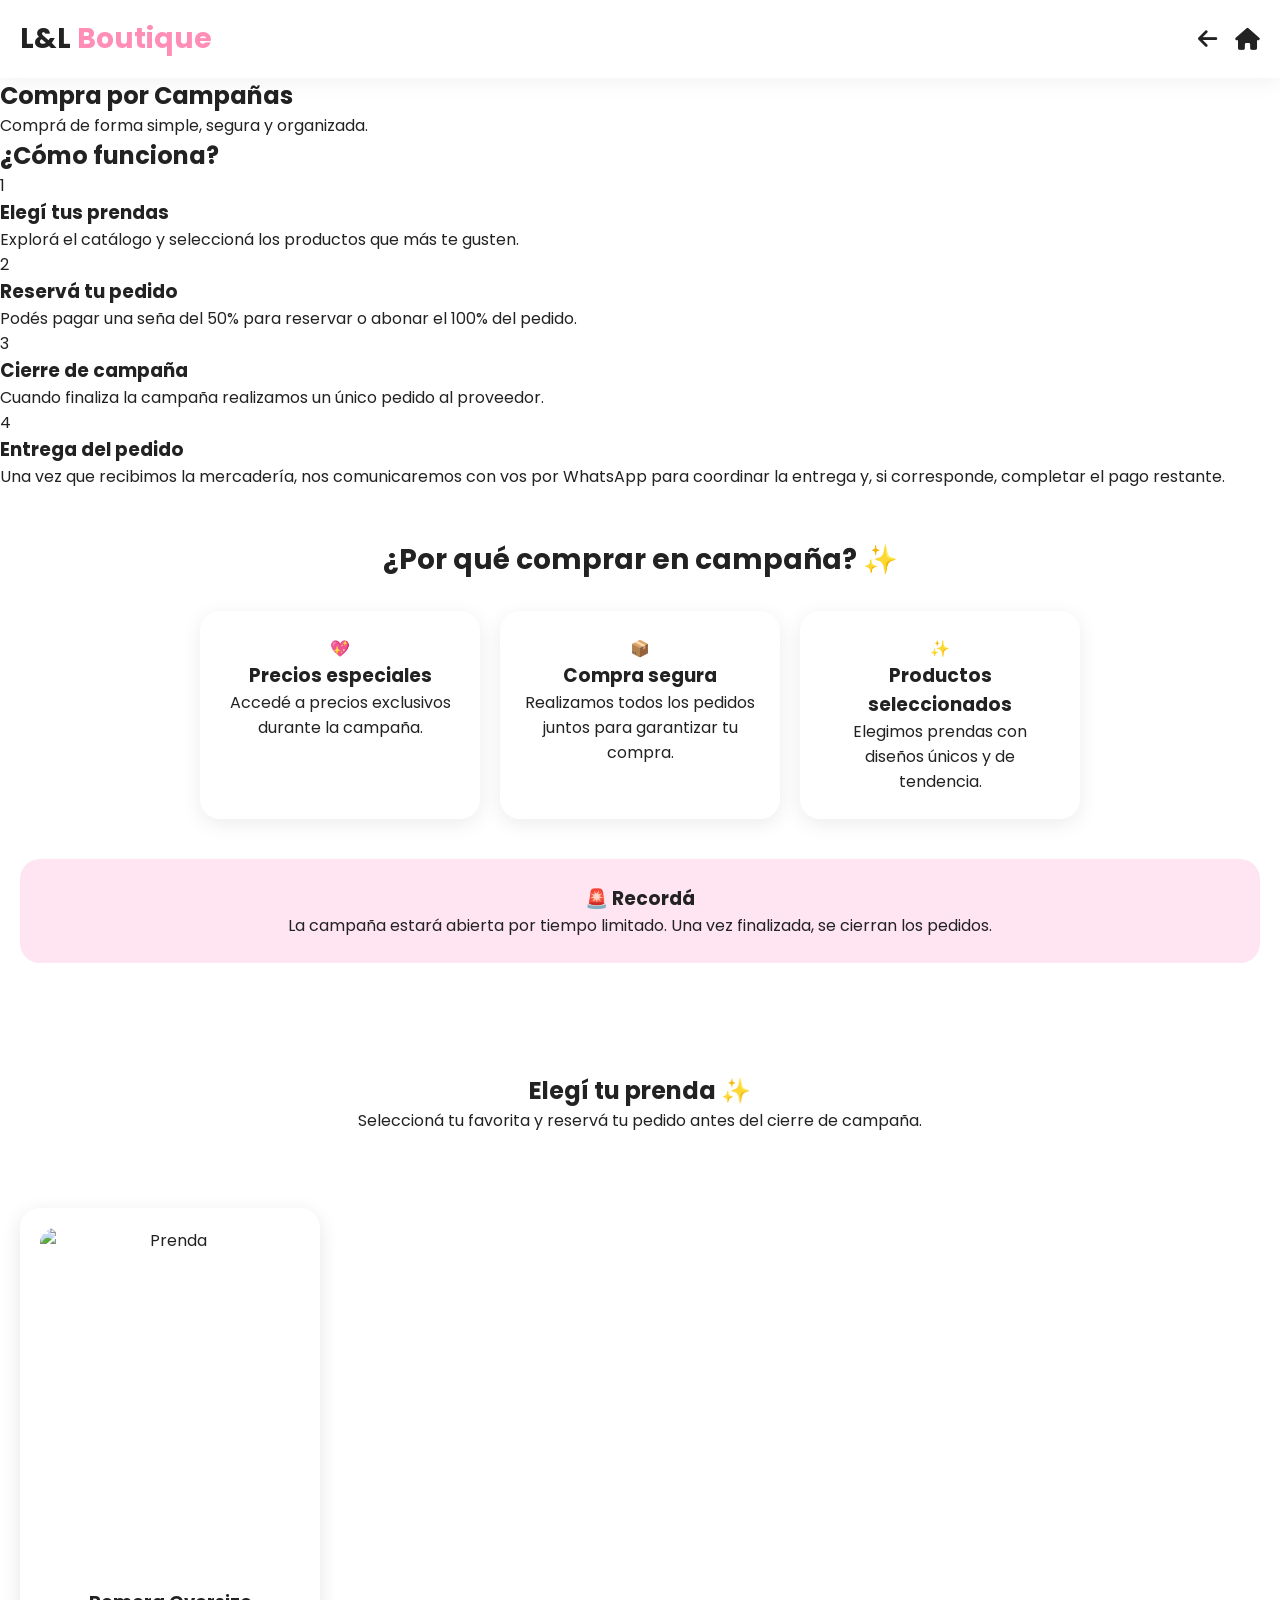
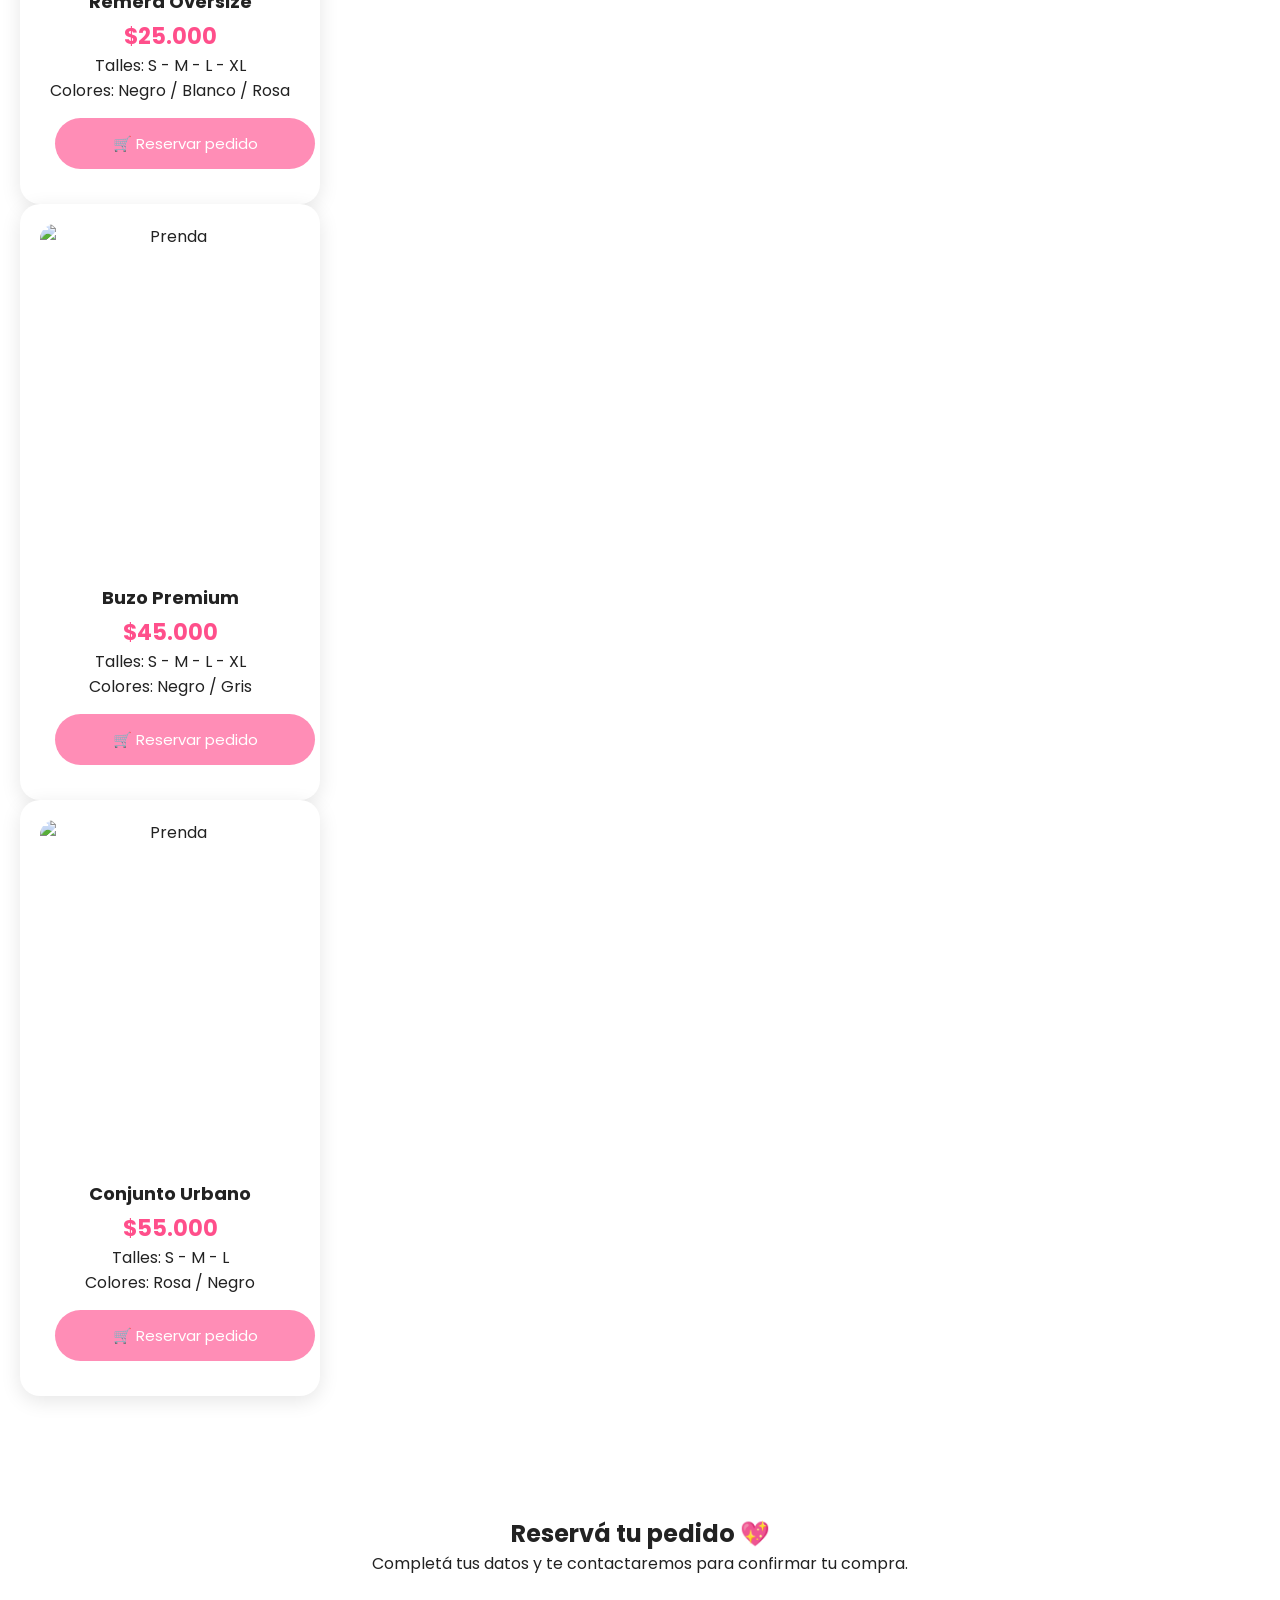
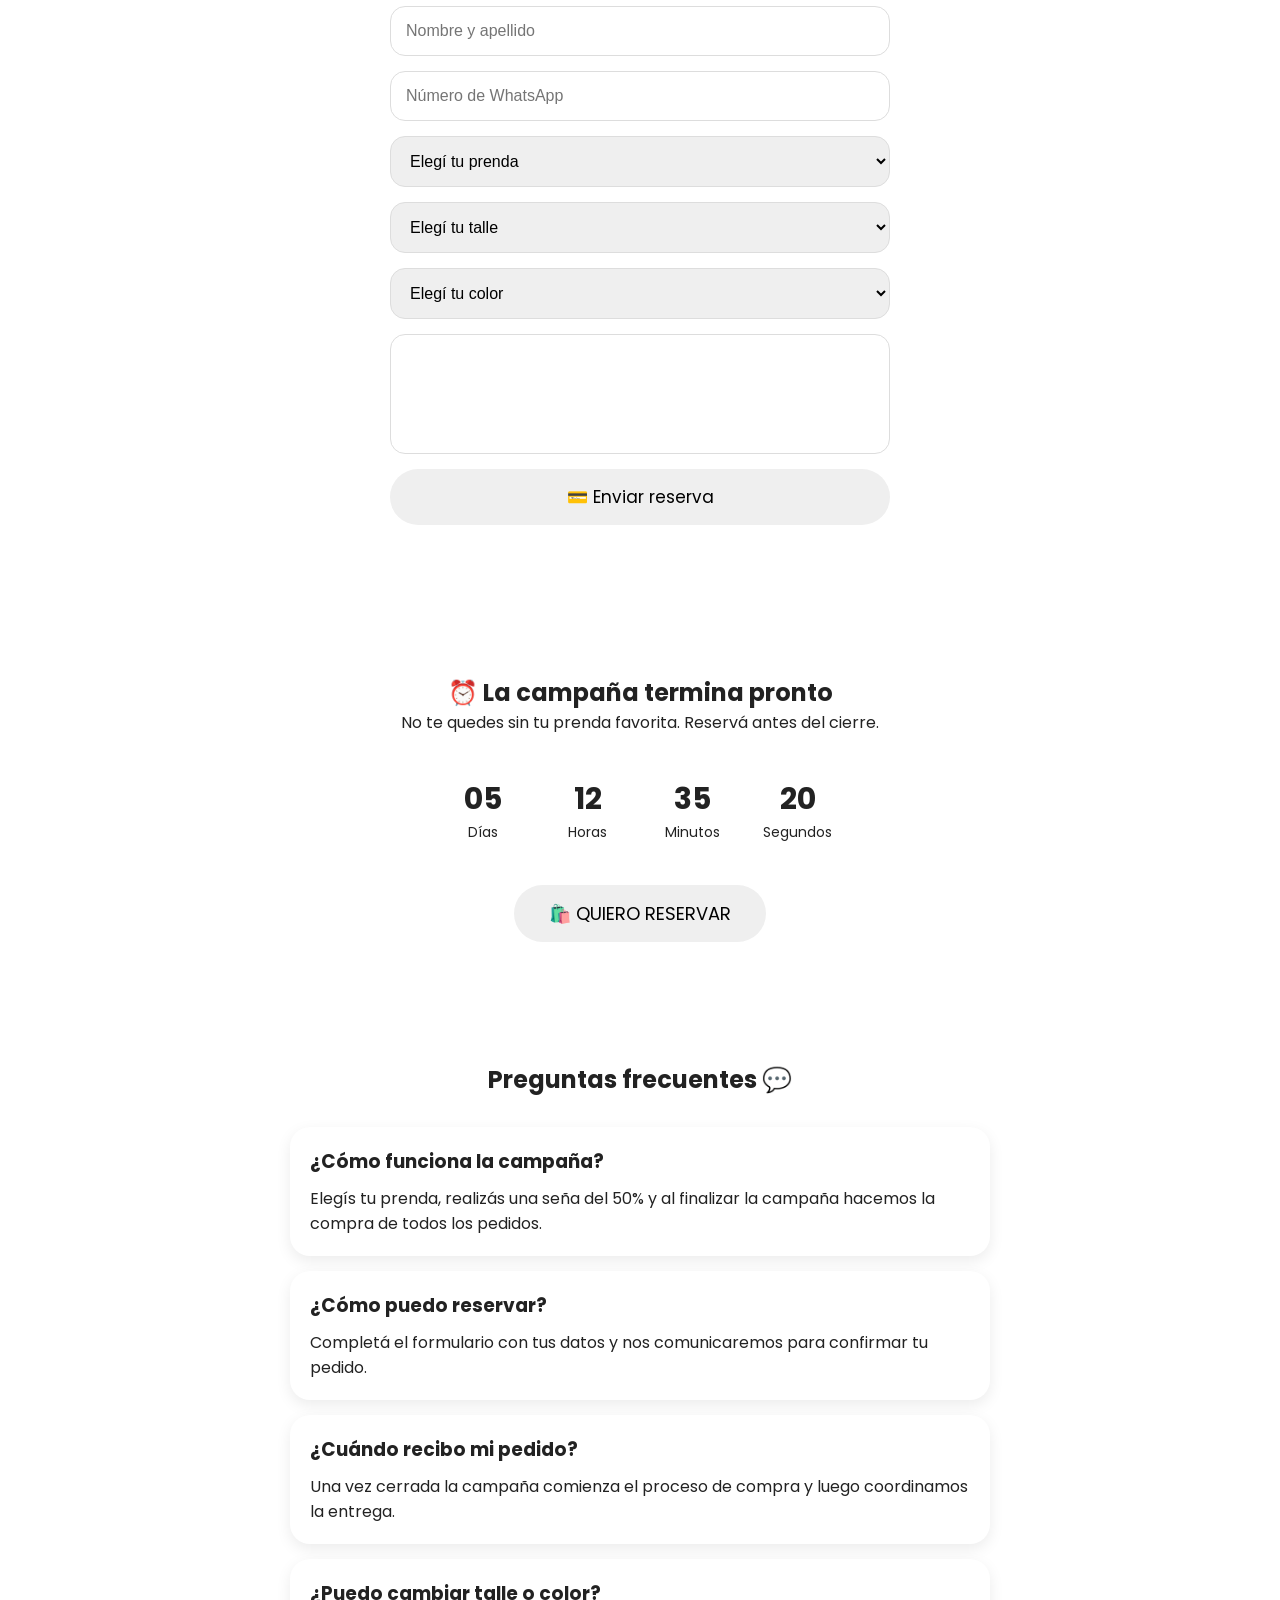
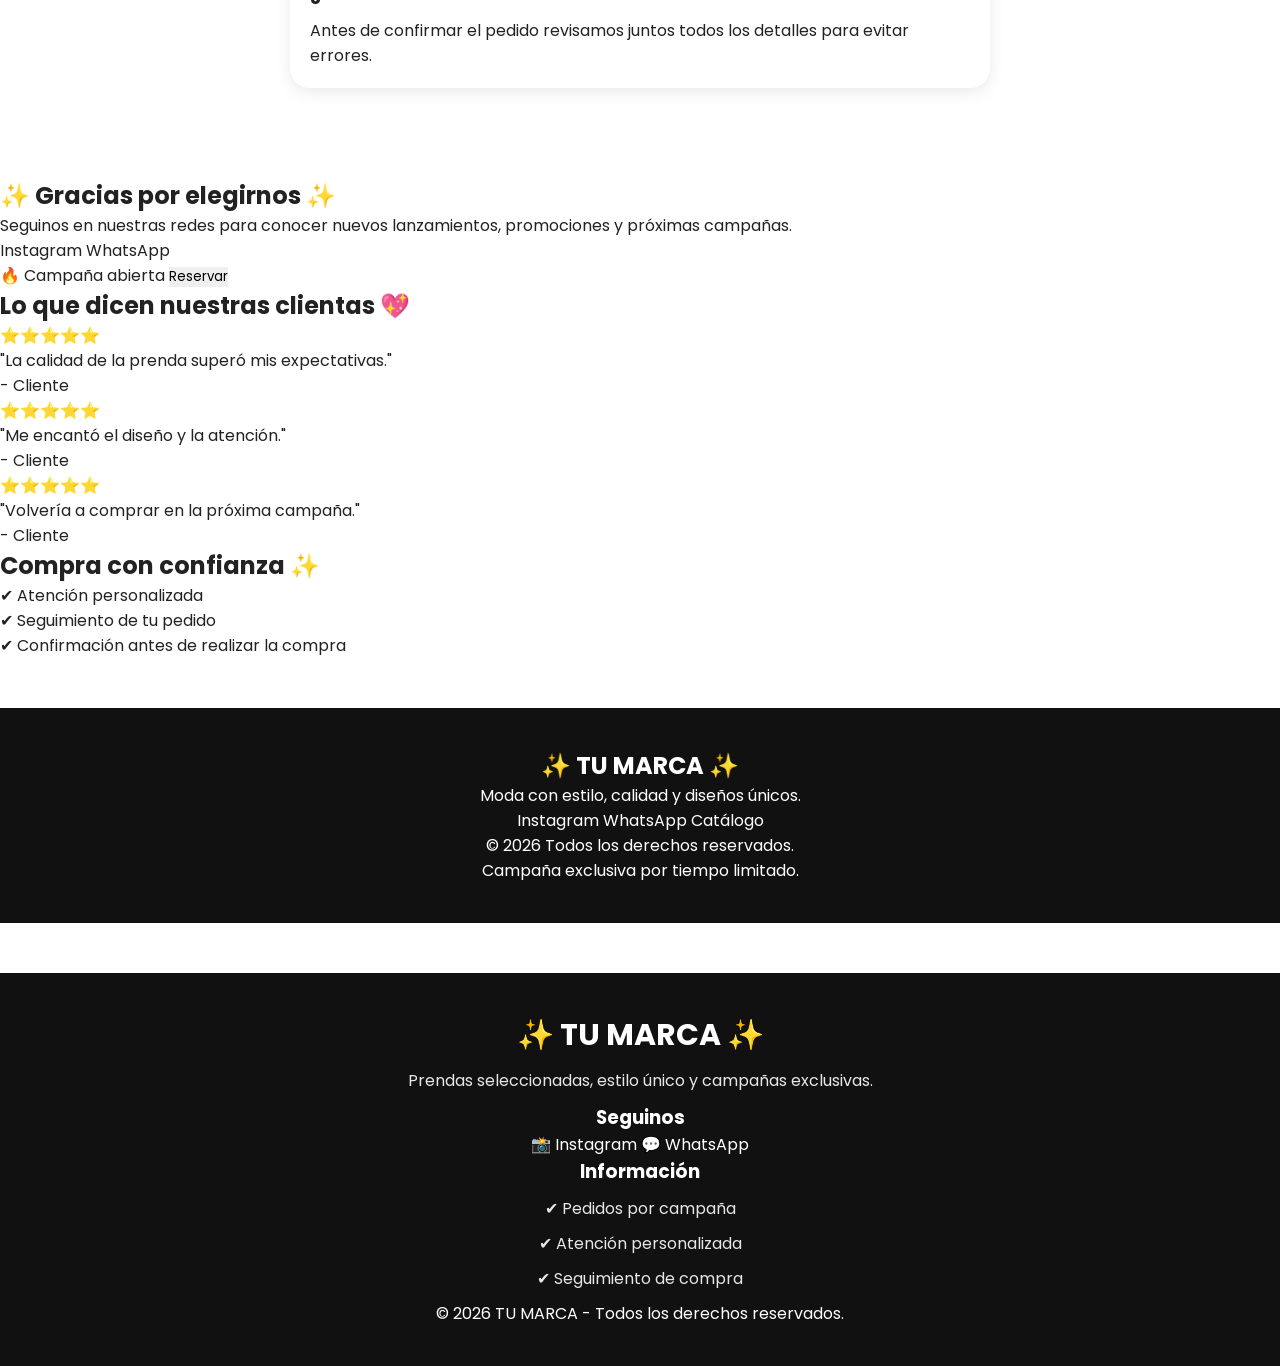
==== campania.html @ f37e606c "Update campania.html" ====
<!DOCTYPE html>
<html lang="es">

<head>

<meta charset="UTF-8">

<meta name="viewport" content="width=device-width, initial-scale=1.0">

<title>Campañas | L&L Boutique</title>

<link rel="stylesheet" href="style.css">

<link href="https://fonts.googleapis.com/css2?family=Poppins:wght@300;400;500;600;700&display=swap" rel="stylesheet">

<link rel="stylesheet" href="https://cdnjs.cloudflare.com/ajax/libs/font-awesome/6.6.0/css/all.min.css">

</head>

<body>

<header>

<div class="logo">

L&L <span>Boutique</span>

</div>

<div class="iconos">

<i class="fa-solid fa-arrow-left"></i>

<i class="fa-solid fa-house"></i>

</div>

</header>

<section class="banner-campania">

<h1>Compra por Campañas</h1>

<p>

Comprá de forma simple, segura y organizada.

</p>

</section>

<section class="pasos">

<h2>¿Cómo funciona?</h2>

  <div class="paso">

    <div class="numero">1</div>

    <div class="contenido">

        <h3>Elegí tus prendas</h3>

        <p>
            Explorá el catálogo y seleccioná los productos que más te gusten.
        </p>

    </div>

</div>

<div class="paso">

    <div class="numero">2</div>

    <div class="contenido">

        <h3>Reservá tu pedido</h3>

        <p>
            Podés pagar una seña del 50% para reservar o abonar el 100% del pedido.
        </p>

    </div>

</div>

<div class="paso">

    <div class="numero">3</div>

    <div class="contenido">

        <h3>Cierre de campaña</h3>

        <p>
            Cuando finaliza la campaña realizamos un único pedido al proveedor.
        </p>

    </div>

</div>

<div class="paso">

    <div class="numero">4</div>

    <div class="contenido">

        <h3>Entrega del pedido</h3>

        <p>
            Una vez que recibimos la mercadería, nos comunicaremos con vos por WhatsApp para coordinar la entrega y, si corresponde, completar el pago restante.
        </p>

    </div>

</div>
  
</section>
  
  <section class="beneficios">

    <h2>¿Por qué comprar en campaña? ✨</h2>

    <div class="beneficios-container">

        <div class="beneficio">
            <div class="beneficio-icono">💖</div>
            <h3>Precios especiales</h3>
            <p>
            Accedé a precios exclusivos durante la campaña.
            </p>
        </div>

        <div class="beneficio">
            <div class="beneficio-icono">📦</div>
            <h3>Compra segura</h3>
            <p>
            Realizamos todos los pedidos juntos para garantizar tu compra.
            </p>
        </div>

        <div class="beneficio">
            <div class="beneficio-icono">✨</div>
            <h3>Productos seleccionados</h3>
            <p>
            Elegimos prendas con diseños únicos y de tendencia.
            </p>
        </div>

    </div>


    <div class="recordatorio">

        <h3>🚨 Recordá</h3>

        <p>
        La campaña estará abierta por tiempo limitado.
        Una vez finalizada, se cierran los pedidos.
        </p>

    </div>


  </section>

  <section class="catalogo">

    <h2>Elegí tu prenda ✨</h2>

    <p class="subtitulo">
        Seleccioná tu favorita y reservá tu pedido antes del cierre de campaña.
    </p>


    <div class="productos">
      
    </div>


        <div class="producto">

            <img src="img/prenda1.jpg" alt="Prenda">

            <h3>Remera Oversize</h3>

            <p class="precio">$25.000</p>

            <p>
                Talles: S - M - L - XL
            </p>

            <p>
                Colores: Negro / Blanco / Rosa
            </p>

            <button>
                🛒 Reservar pedido
            </button>

        </div>



        <div class="producto">

            <img src="img/prenda2.jpg" alt="Prenda">

            <h3>Buzo Premium</h3>

            <p class="precio">$45.000</p>

            <p>
                Talles: S - M - L - XL
            </p>

            <p>
                Colores: Negro / Gris
            </p>

            <button>
                🛒 Reservar pedido
            </button>

        </div>



        <div class="producto">

            <img src="img/prenda3.jpg" alt="Prenda">

            <h3>Conjunto Urbano</h3>

            <p class="precio">$55.000</p>

            <p>
                Talles: S - M - L
            </p>

            <p>
                Colores: Rosa / Negro
            </p>

            <button>
                🛒 Reservar pedido
            </button>

        </div>


    </div>


  </section>

  <section class="pedido">

    <h2>Reservá tu pedido 💖</h2>

    <p>
        Completá tus datos y te contactaremos para confirmar tu compra.
    </p>


    <form class="formulario">


        <input 
        type="text" 
        placeholder="Nombre y apellido">


        <input 
        type="tel" 
        placeholder="Número de WhatsApp">


        <select>
            <option>Elegí tu prenda</option>
            <option>Remera Oversize</option>
            <option>Buzo Premium</option>
            <option>Conjunto Urbano</option>
        </select>


        <select>
            <option>Elegí tu talle</option>
            <option>S</option>
            <option>M</option>
            <option>L</option>
            <option>XL</option>
        </select>


        <select>
            <option>Elegí tu color</option>
            <option>Negro</option>
            <option>Blanco</option>
            <option>Rosa</option>
            <option>Gris</option>
        </select>


        <textarea 
        placeholder="Mensaje adicional (opcional)">
        </textarea>


        <button type="submit">
            💳 Enviar reserva
        </button>


    </form>


  </section>

  <section class="cierre-campania">

    <h2>⏰ La campaña termina pronto</h2>

    <p>
        No te quedes sin tu prenda favorita. 
        Reservá antes del cierre.
    </p>


    <div class="contador">

        <div class="tiempo">
            <span>05</span>
            <small>Días</small>
        </div>

        <div class="tiempo">
            <span>12</span>
            <small>Horas</small>
        </div>

        <div class="tiempo">
            <span>35</span>
            <small>Minutos</small>
        </div>

        <div class="tiempo">
            <span>20</span>
            <small>Segundos</small>
        </div>

    </div>


    <button class="btn-reservar">
        🛍️ QUIERO RESERVAR
    </button>


  </section>

  <section class="faq">

    <h2>Preguntas frecuentes 💬</h2>


    <div class="preguntas">


        <div class="pregunta">

            <h3>¿Cómo funciona la campaña?</h3>

            <p>
            Elegís tu prenda, realizás una seña del 50% 
            y al finalizar la campaña hacemos la compra de todos los pedidos.
            </p>

        </div>



        <div class="pregunta">

            <h3>¿Cómo puedo reservar?</h3>

            <p>
            Completá el formulario con tus datos y nos comunicaremos 
            para confirmar tu pedido.
            </p>

        </div>



        <div class="pregunta">

            <h3>¿Cuándo recibo mi pedido?</h3>

            <p>
            Una vez cerrada la campaña comienza el proceso de compra 
            y luego coordinamos la entrega.
            </p>

        </div>



        <div class="pregunta">

            <h3>¿Puedo cambiar talle o color?</h3>

            <p>
            Antes de confirmar el pedido revisamos juntos todos los detalles 
            para evitar errores.
            </p>

        </div>


    </div>


  </section>

  <section class="confianza">

    <h2>✨ Gracias por elegirnos ✨</h2>

    <p>
    Seguinos en nuestras redes para conocer nuevos lanzamientos,
    promociones y próximas campañas.
    </p>


    <div class="redes">

        <a href="#">
            Instagram
        </a>

        <a href="#">
            WhatsApp
        </a>

    </div>


  </section>

  <div class="barra-campania">

    <span>
    🔥 Campaña abierta
    </span>

    <button>
    Reservar
    </button>

  </div>
  <section class="opiniones">

    <h2>Lo que dicen nuestras clientas 💖</h2>

    <div class="opiniones-container">

        <div class="opinion">
            ⭐⭐⭐⭐⭐
            <p>
            "La calidad de la prenda superó mis expectativas."
            </p>
            <span>- Cliente</span>
        </div>


        <div class="opinion">
            ⭐⭐⭐⭐⭐
            <p>
            "Me encantó el diseño y la atención."
            </p>
            <span>- Cliente</span>
        </div>


        <div class="opinion">
            ⭐⭐⭐⭐⭐
            <p>
            "Volvería a comprar en la próxima campaña."
            </p>
            <span>- Cliente</span>
        </div>

    </div>

  </section>
  <section class="garantia">

    <h2>Compra con confianza ✨</h2>

    <p>
    ✔ Atención personalizada<br>
    ✔ Seguimiento de tu pedido<br>
    ✔ Confirmación antes de realizar la compra
    </p>

  </section>

  <footer class="footer">

    <div class="footer-logo">

        <h2>✨ TU MARCA ✨</h2>

        <p>
        Moda con estilo, calidad y diseños únicos.
        </p>

    </div>


    <div class="footer-links">

        <a href="#">
            Instagram
        </a>

        <a href="#">
            WhatsApp
        </a>

        <a href="#">
            Catálogo
        </a>

    </div>


    <div class="footer-info">

        <p>
        © 2026 Todos los derechos reservados.
        </p>

        <p>
        Campaña exclusiva por tiempo limitado.
        </p>

    </div>


  </footer>

  <footer class="footer">

    <div class="footer-contenido">

        <div class="footer-marca">

            <h2>✨ TU MARCA ✨</h2>

            <p>
            Prendas seleccionadas, estilo único y campañas exclusivas.
            </p>

        </div>


        <div class="footer-menu">

            <h3>Seguinos</h3>

            <a href="#">
                📸 Instagram
            </a>

            <a href="#">
                💬 WhatsApp
            </a>

        </div>


        <div class="footer-ayuda">

            <h3>Información</h3>

            <p>
            ✔ Pedidos por campaña
            </p>

            <p>
            ✔ Atención personalizada
            </p>

            <p>
            ✔ Seguimiento de compra
            </p>

        </div>


    </div>


    <div class="footer-bottom">

        <p>
        © 2026 TU MARCA - Todos los derechos reservados.
        </p>

    </div>


  </footer>
  </body>

</html>
---- style.css ----
/* ===========================
   L&L Boutique
=========================== */

*{
    margin:0;
    padding:0;
    box-sizing:border-box;
}

body{

    font-family:'Poppins',sans-serif;

    background:#ffffff;

    color:#222;

}

a{

    text-decoration:none;

    color:inherit;

}

img{

    width:100%;

    display:block;

}

button{

    font-family:'Poppins',sans-serif;

    cursor:pointer;

    border:none;

}

/* ===========================
HEADER
=========================== */

header{

    position:sticky;

    top:0;

    background:#fff;

    display:flex;

    justify-content:space-between;

    align-items:center;

    padding:18px 20px;

    box-shadow:0 5px 20px rgba(0,0,0,.05);

    z-index:1000;

}

.logo{

    font-size:28px;

    font-weight:700;

}

.logo span{

    color:#ff8db6;

}

.iconos{

    display:flex;

    gap:18px;

    font-size:22px;

}

.iconos i{

    transition:.3s;

}

.iconos i:hover{

    color:#ff8db6;

}

/* ===========================
BANNER
=========================== */

.banner{

    height:420px;

    background:linear-gradient(rgba(0,0,0,.25),rgba(0,0,0,.25)),
    url("https://images.unsplash.com/photo-1483985988355-763728e1935b?w=1200") center/cover;

    display:flex;

    align-items:center;

    padding:30px;

}

.banner-texto{

    max-width:380px;

    background:rgba(255,255,255,.85);

    padding:25px;

    border-radius:20px;

}

.banner-texto h1{

    font-size:36px;

    margin-bottom:15px;

}

.banner-texto p{

    line-height:1.6;

    margin-bottom:20px;

}

.banner-texto button{

    background:#ff8db6;

    color:#fff;

    padding:14px 28px;

    border-radius:30px;

    font-size:16px;

    transition:.3s;

}

.banner-texto button:hover{

    background:#ff6fa4;

    transform:scale(1.05);

}


/* ===========================
CAMPAÑA
=========================== */

.campania{

    margin:30px 20px;

    padding:25px;

    background:#ffeaf3;

    border-radius:20px;

    text-align:center;

}

.campania h2{

    margin-bottom:15px;

}

.campania p{

    margin:8px 0;

    font-size:16px;

}

/* ===========================
CATEGORÍAS
=========================== */

.categorias{

    padding:20px;

}

.categorias h2{

    margin-bottom:20px;

    font-size:28px;

}

.grid-categorias{

    display:grid;

    grid-template-columns:repeat(2,1fr);

    gap:15px;

}

.categoria{

    background:#fff;

    border:2px solid #ffd6e7;

    border-radius:18px;

    padding:20px;

    text-align:center;

    font-weight:600;

    transition:.3s;

}

.categoria:hover{

    background:#ff8db6;

    color:#fff;

    transform:translateY(-5px);

}

/* ===========================
PRODUCTOS
=========================== */

.productos{

    padding:20px;

}

.productos h2{

    margin-bottom:20px;

    font-size:28px;

}

.grid-productos{

    display:grid;

    grid-template-columns:repeat(2,1fr);

    gap:20px;

}

.producto{

    background:#fff;

    border-radius:20px;

    overflow:hidden;

    box-shadow:0 8px 20px rgba(0,0,0,.08);

    transition:.3s;

}

.producto:hover{

    transform:translateY(-8px);

}

.producto img{

    aspect-ratio:3/4;

    object-fit:cover;

}

.producto h3{

    padding:15px 15px 5px;

    font-size:18px;

}

.precio{

    padding:0 15px;

    color:#ff4f8b;

    font-size:20px;

    font-weight:700;

}

.producto button{

    margin:15px;

    width:calc(100% - 30px);

    background:#ff8db6;

    color:#fff;

    padding:12px;

    border-radius:12px;

    font-size:15px;

}

/* ===========================
FOOTER
=========================== */

footer{

    margin-top:50px;

    background:#111;

    color:#fff;

    padding:40px 20px;

    text-align:center;

}

.footer-contenido h2{

    font-size:30px;

    margin-bottom:10px;

}

.footer-contenido p{

    margin:10px 0;

    opacity:.9;

}

.whatsapp{

    display:inline-block;

    margin-top:20px;

    background:#25D366;

    color:#fff;

    padding:14px 24px;

    border-radius:30px;

    font-weight:600;

    transition:.3s;

}

.whatsapp:hover{

    transform:scale(1.05);

}

/* ===========================
RESPONSIVE
=========================== */

@media(max-width:768px){

    .banner{

        height:320px;

        padding:20px;

    }

    .banner-texto{

        max-width:100%;

    }

    .banner-texto h1{

        font-size:28px;

    }

    .grid-productos{

        grid-template-columns:1fr;

    }

    .grid-categorias{

        grid-template-columns:1fr 1fr;

    }

}

.beneficios {
    padding: 50px 20px;
    text-align: center;
}

.beneficios h2 {
    font-size: 28px;
    margin-bottom: 30px;
}


.beneficios-container {
    display: flex;
    justify-content: center;
    gap: 20px;
    flex-wrap: wrap;
}


.beneficio {
    width: 280px;
    padding: 25px;
    border-radius: 20px;
    background: white;
    box-shadow: 0 5px 20px rgba(0,0,0,0.08);
}


.icono {
    font-size: 40px;
}


.recordatorio {
    margin-top: 40px;
    padding: 25px;
    border-radius: 20px;
    background: #ffe4f1;
       }

.catalogo {
    padding: 60px 20px;
    text-align: center;
}


.subtitulo {
    margin-bottom: 35px;
}


.productos {
    display: flex;
    justify-content: center;
    gap: 25px;
    flex-wrap: wrap;
}


.producto {
    width: 300px;
    background: white;
    border-radius: 20px;
    padding: 20px;
    box-shadow: 0 5px 20px rgba(0,0,0,0.10);
}


.producto img {
    width: 100%;
    height: 330px;
    object-fit: cover;
    border-radius: 15px;
}


.producto h3 {
    margin-top: 15px;
}


.precio {
    font-size: 22px;
    font-weight: bold;
}


.producto button {
    width: 100%;
    padding: 14px;
    border: none;
    border-radius: 30px;
    cursor: pointer;
}

.pedido {
    padding: 60px 20px;
    text-align: center;
}


.formulario {
    max-width: 500px;
    margin: 30px auto;
    display: flex;
    flex-direction: column;
    gap: 15px;
}


.formulario input,
.formulario select,
.formulario textarea {

    padding: 15px;
    border-radius: 15px;
    border: 1px solid #ddd;
    font-size: 16px;

}


.formulario textarea {
    height: 120px;
    resize: none;
}


.formulario button {

    padding: 15px;
    border-radius: 30px;
    border: none;
    font-size: 17px;
    cursor: pointer;

}

.cierre-campania {

    padding: 60px 20px;
    text-align: center;

}


.contador {

    display: flex;
    justify-content: center;
    gap: 15px;
    flex-wrap: wrap;
    margin: 30px 0;

}


.tiempo {

    width: 90px;
    height: 90px;
    border-radius: 20px;
    display: flex;
    flex-direction: column;
    justify-content: center;
    align-items: center;

}


.tiempo span {

    font-size: 30px;
    font-weight: bold;

}


.tiempo small {

    font-size: 14px;

}


.btn-reservar {

    padding: 15px 35px;
    border-radius: 30px;
    border: none;
    font-size: 18px;
    cursor: pointer;

   }

.faq {

    padding: 60px 20px;
    text-align: center;

}


.preguntas {

    max-width: 700px;
    margin: 30px auto;

}


.pregunta {

    background: white;
    padding: 20px;
    margin-bottom: 15px;
    border-radius: 20px;
    text-align: left;
    box-shadow: 0 5px 15px rgba(0,0,0,0.08);

}


.pregunta h3 {

    margin-bottom: 10px;

}

@media (max-width: 768px) {


    h1 {
        font-size: 32px;


    }

.barra-campania {

    position: fixed;
    top: 0;
    left: 0;
    width: 100%;

    display: flex;
    justify-content: space-between;
    align-items: center;

    padding: 12px 20px;

    z-index: 1000;

}


.barra-campania button {

    border: none;
    padding: 10px 20px;
    border-radius: 20px;

}

.footer {

    padding: 40px 20px;
    text-align: center;

}


.footer-logo h2 {

    margin-bottom: 10px;

}


.footer-links {

    display: flex;
    justify-content: center;
    gap: 20px;
    margin: 25px 0;
    flex-wrap: wrap;

}


.footer-links a {

    text-decoration: none;

}


.footer-info {

    font-size: 14px;

}

.footer {

    padding: 50px 20px 20px;
    text-align: center;

}


.footer-contenido {

    display: flex;
    justify-content: center;
    gap: 40px;
    flex-wrap: wrap;

}


.footer-contenido > div {

    max-width: 280px;

}


.footer-menu a {

    display: block;
    margin: 10px;

    text-decoration: none;

}


.footer-bottom {

    margin-top: 40px;
    font-size: 14px;

}

@media (max-width: 768px) {


    h1 {
        font-size: 32px;
    }


    h2 {
        font-size: 25px;
    }


    .productos {

        flex-direction: column;
        align-items: center;

    }


    .producto {

        width: 90%;

    }


    .beneficios-container {

        flex-direction: column;
        align-items: center;

    }


    .beneficio {

        width: 90%;

    }


    .contador {

        gap: 10px;

    }


    .tiempo {

        width: 75px;
        height: 75px;

    }


    .tiempo span {

        font-size: 25px;

    }


    .formulario {

        width: 90%;

    }


    .btn-reservar,
    .btn-catalogo {

        width: 90%;

    }


}
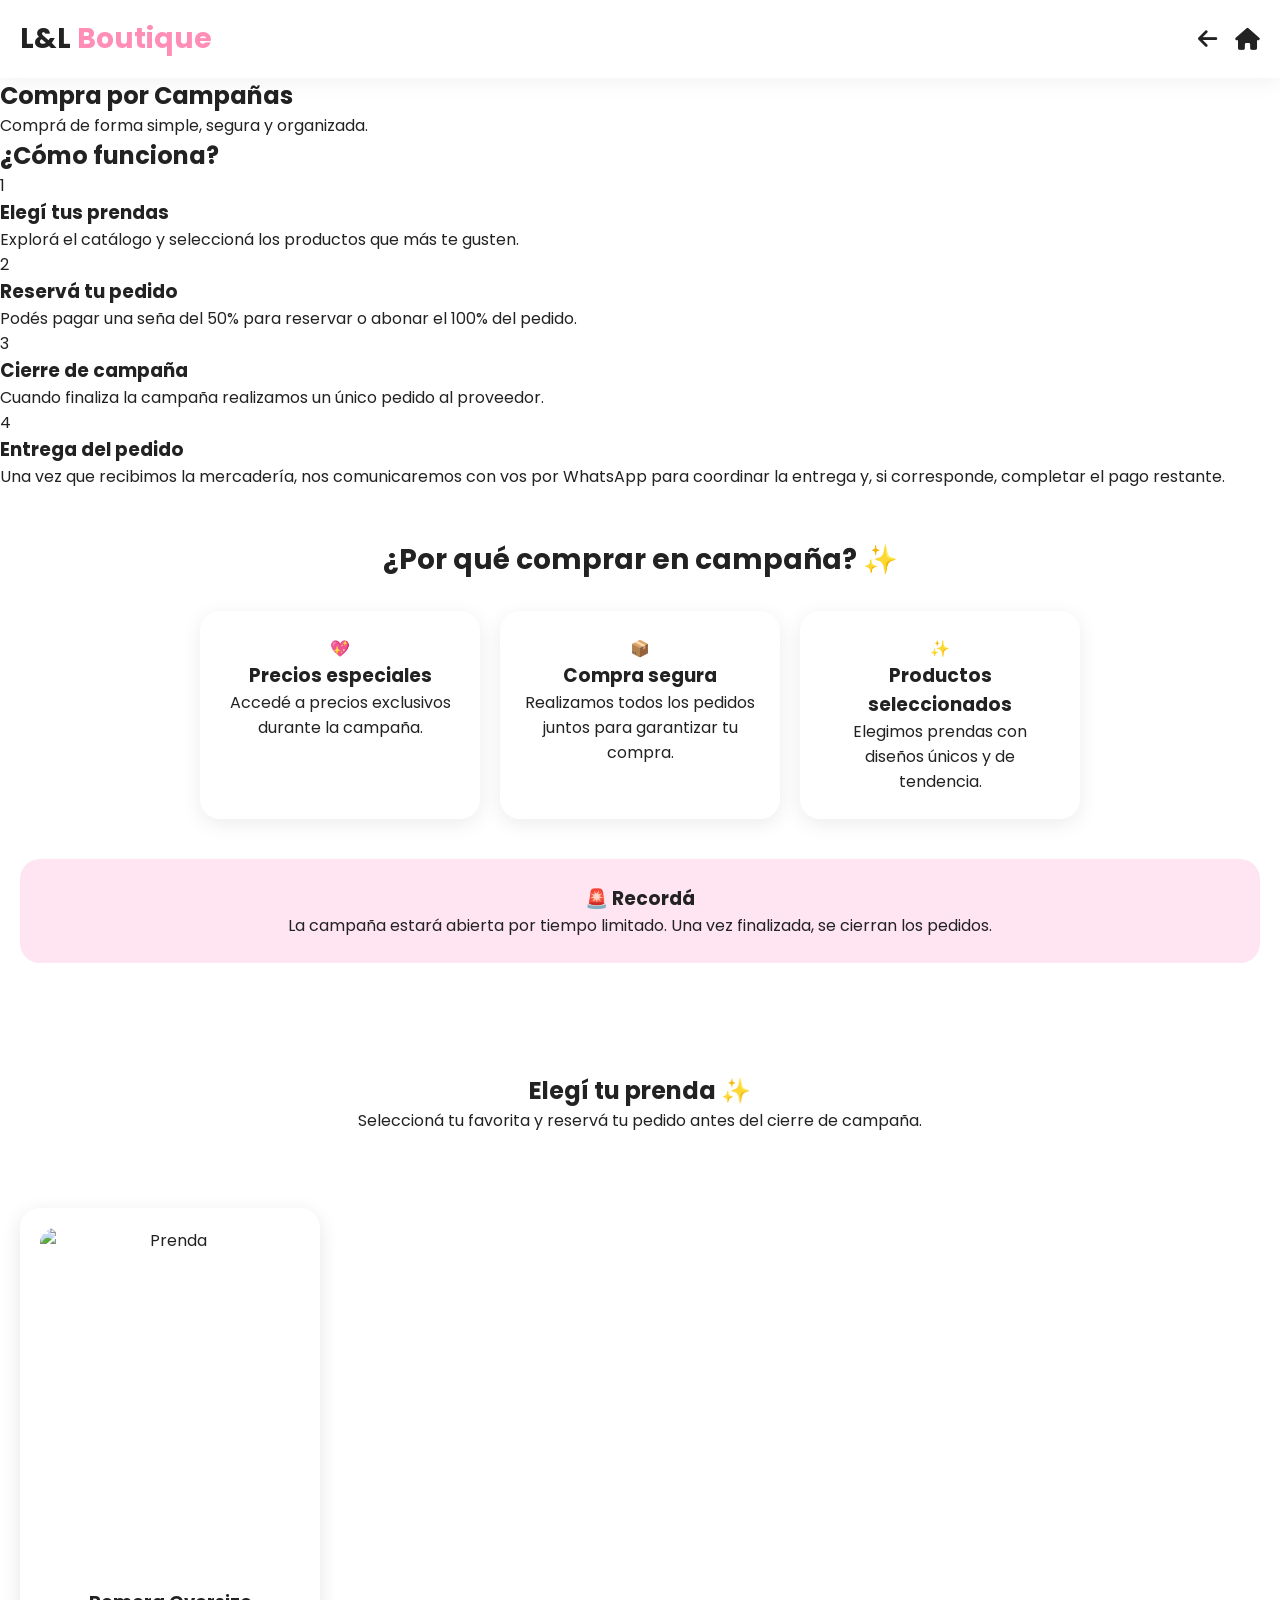
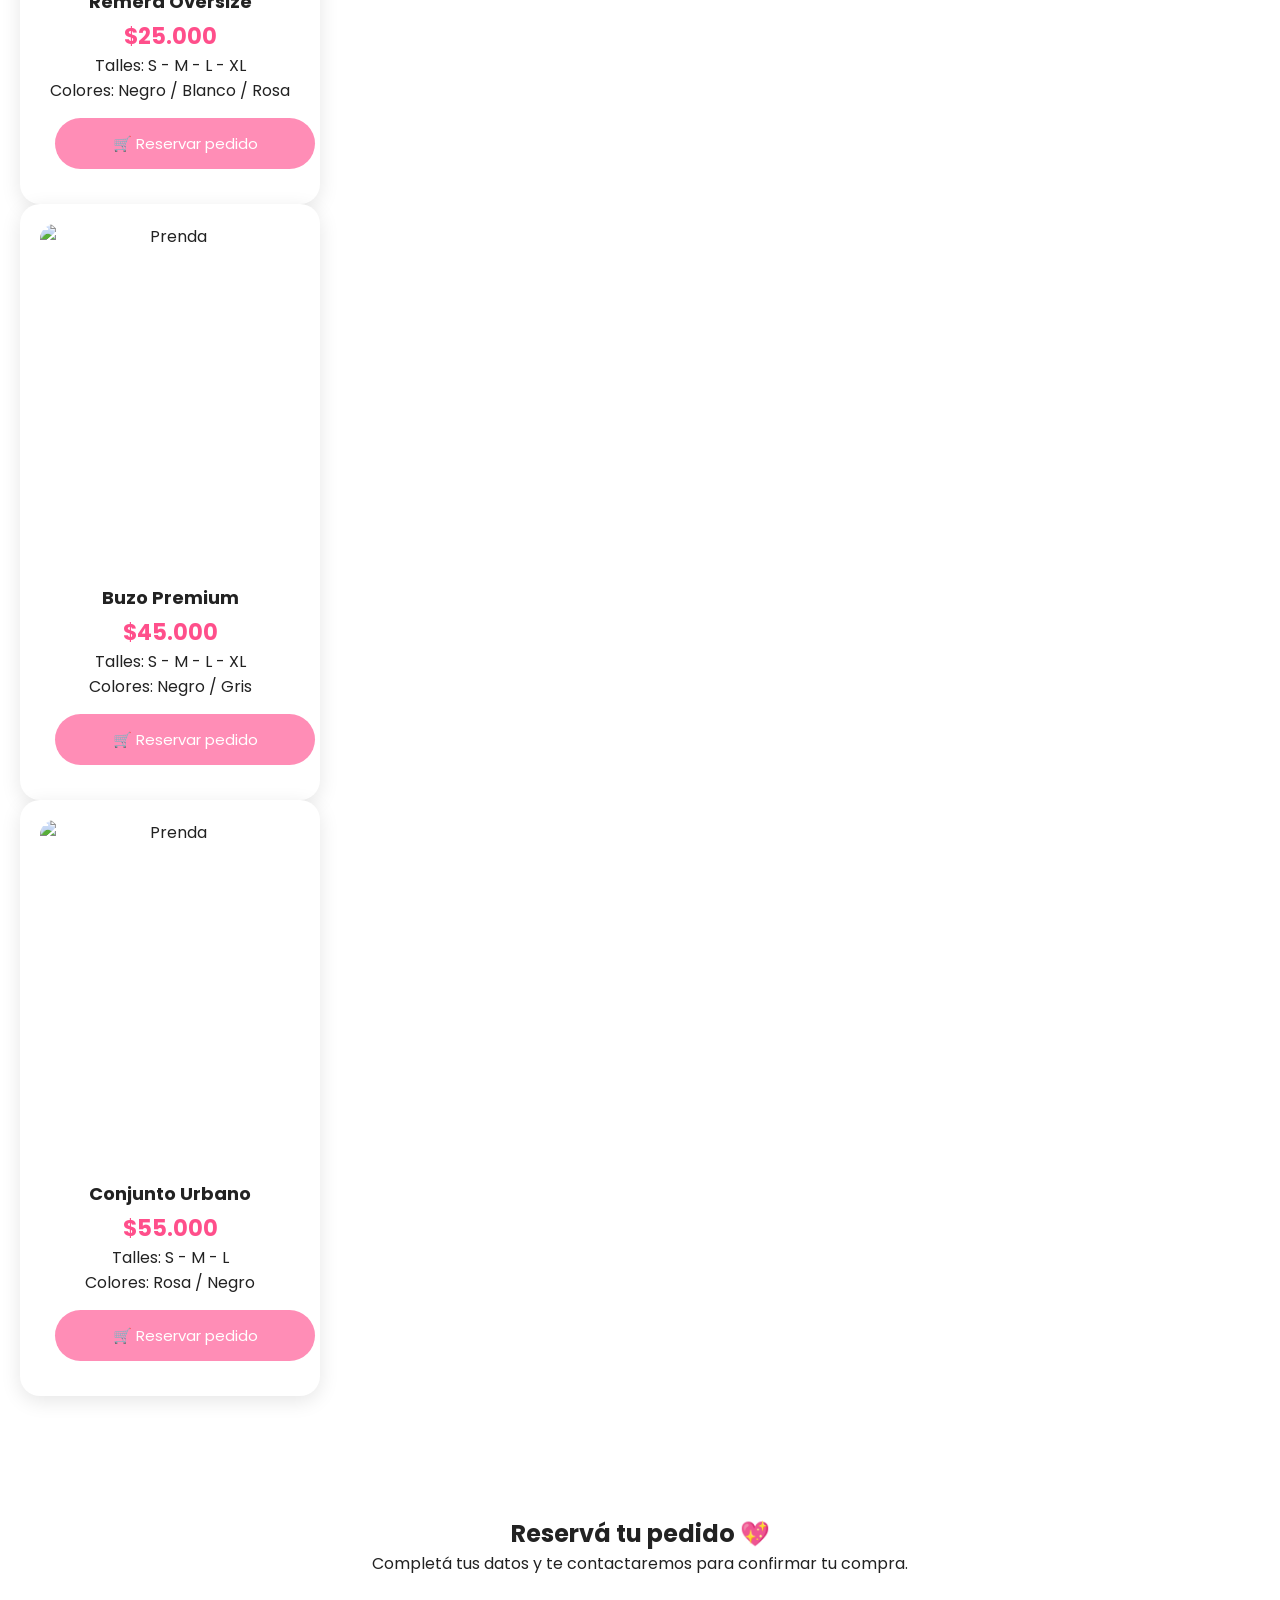
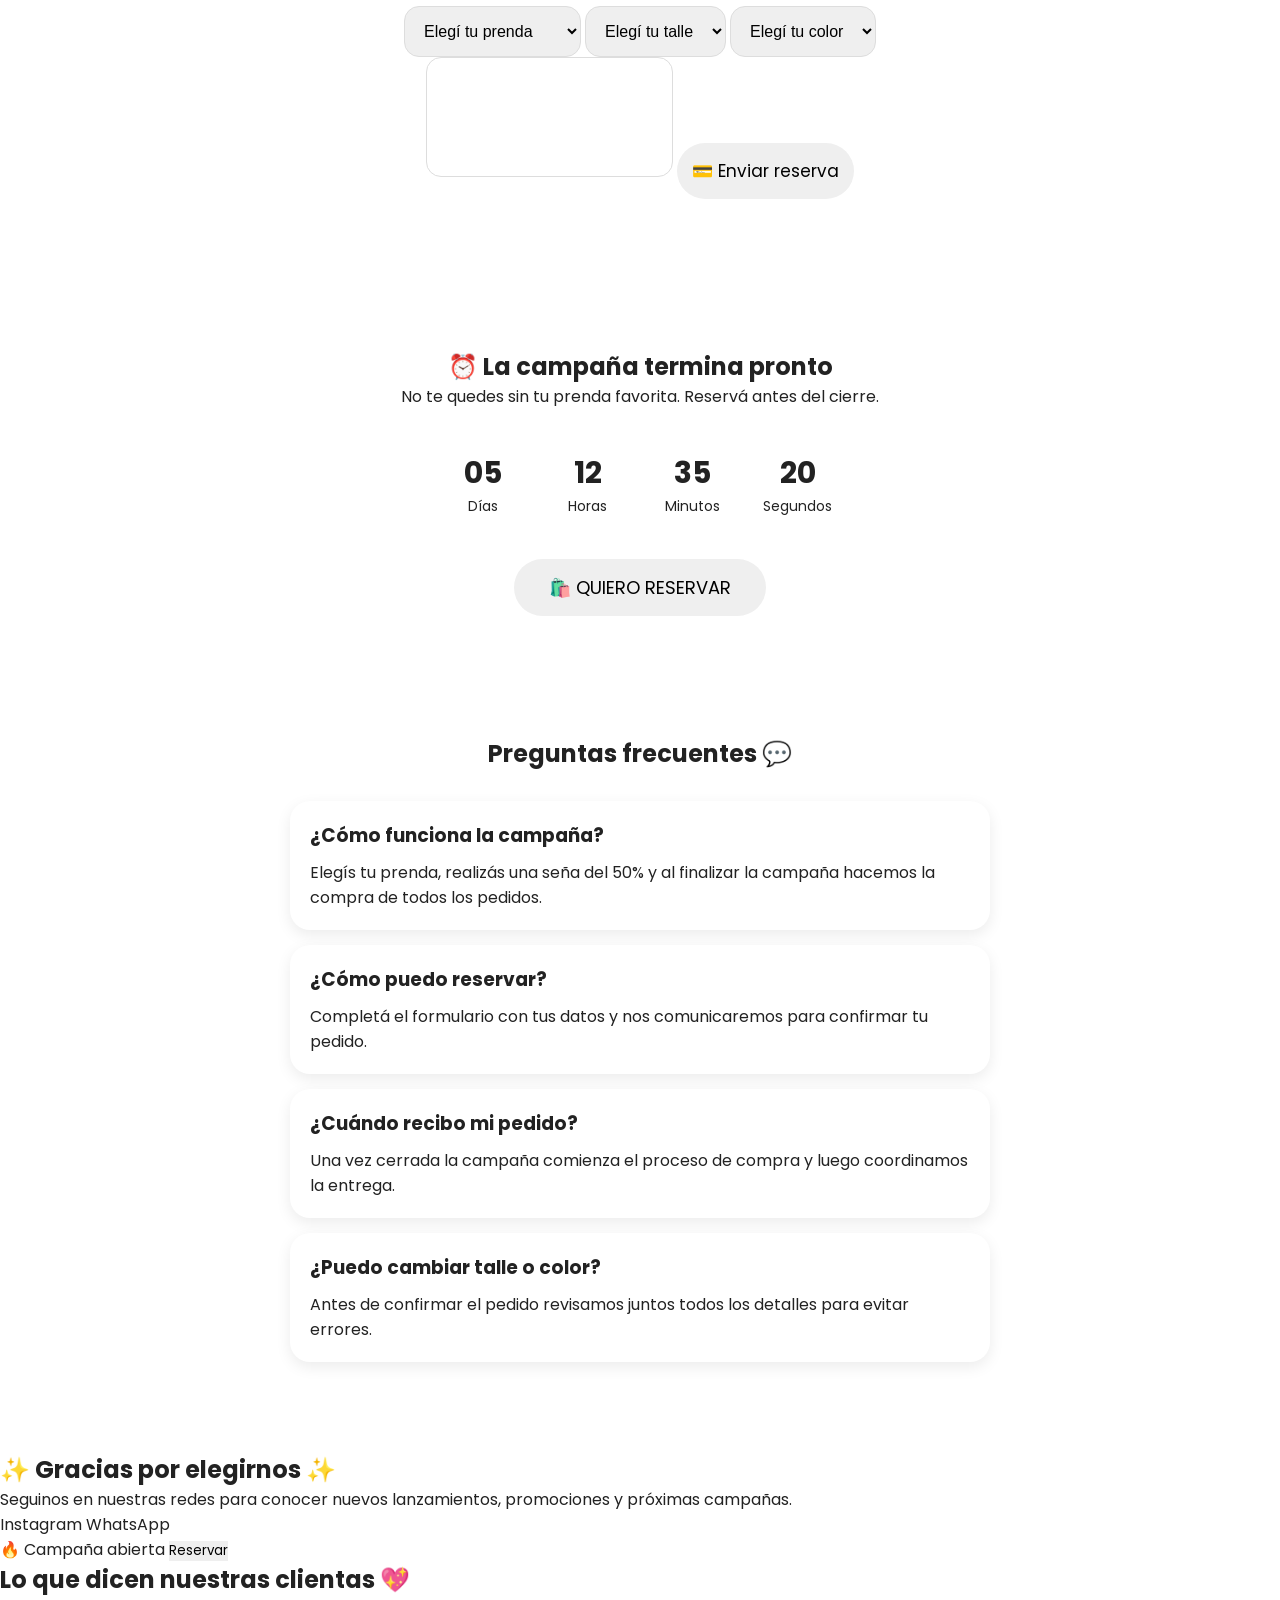
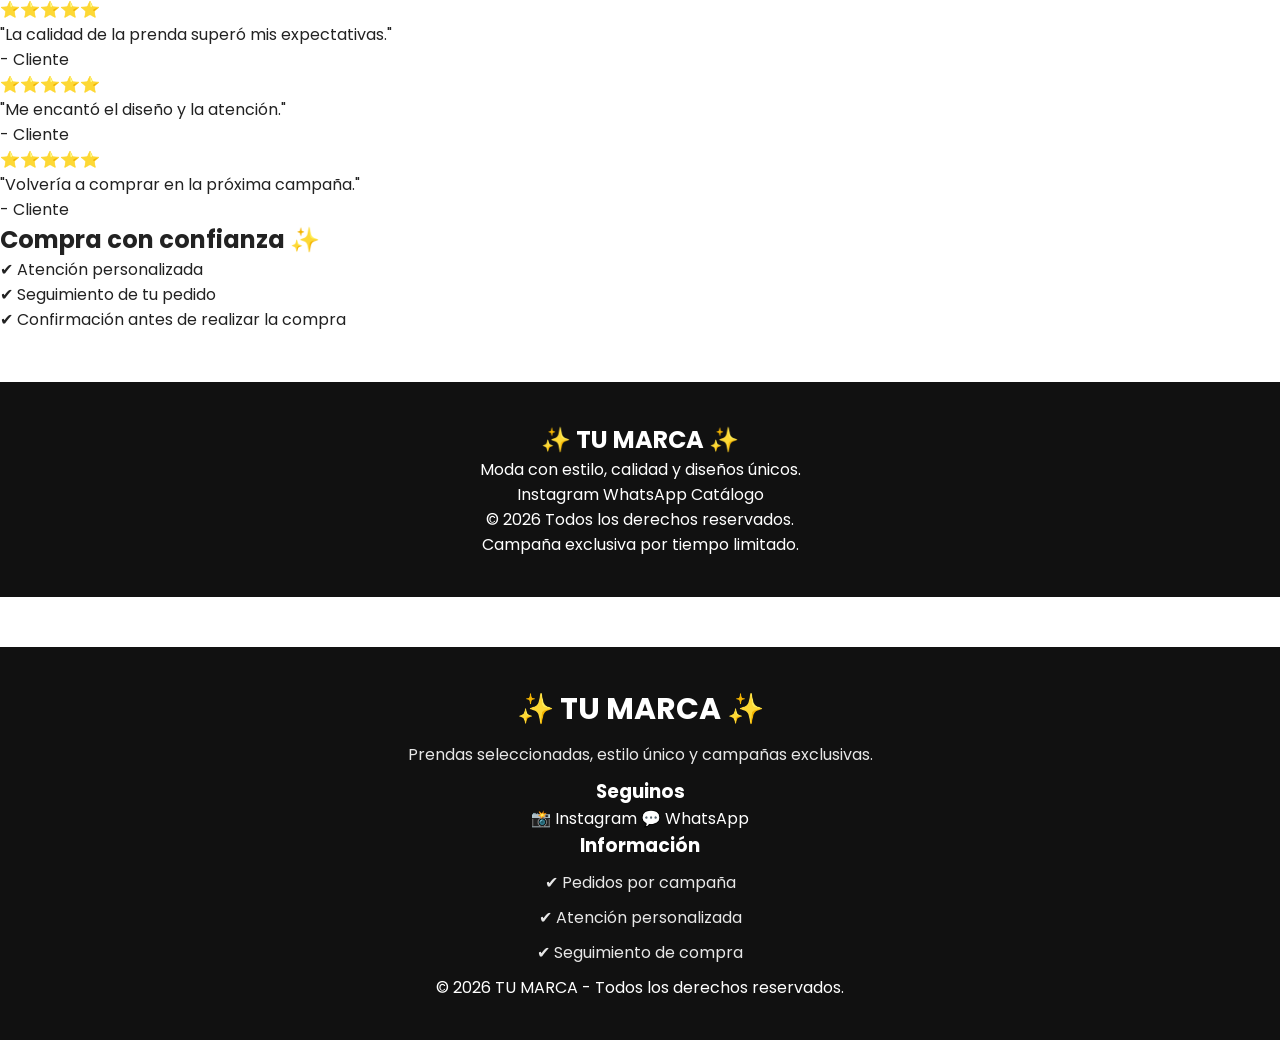
==== commit fe8638b6: "Update campania.html" ====
--- a/campania.html
+++ b/campania.html
@@ -268,12 +268,12 @@
     <form class="formulario">
 
 
-        <input 
+        <name 
         type="text" 
         placeholder="Nombre y apellido">
 
 
-        <input 
+        <name 
         type="tel" 
         placeholder="Número de WhatsApp">
 
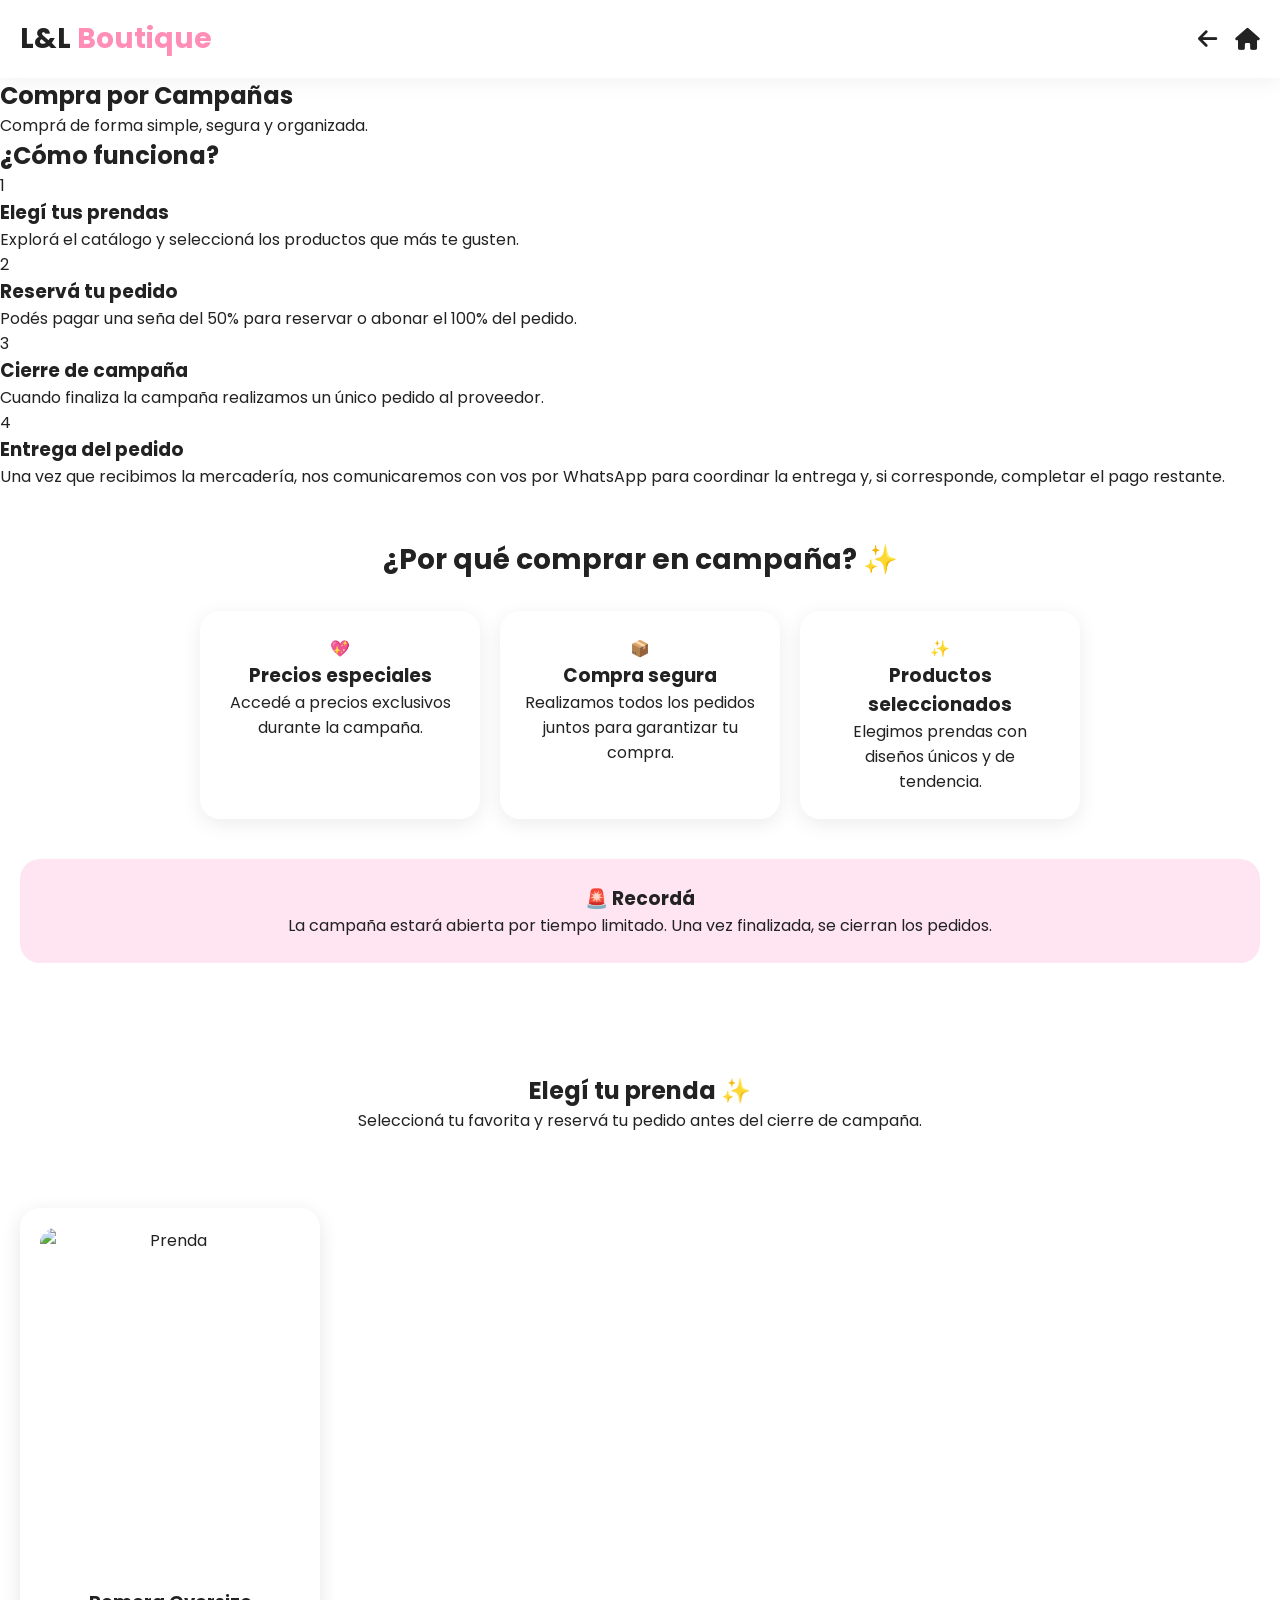
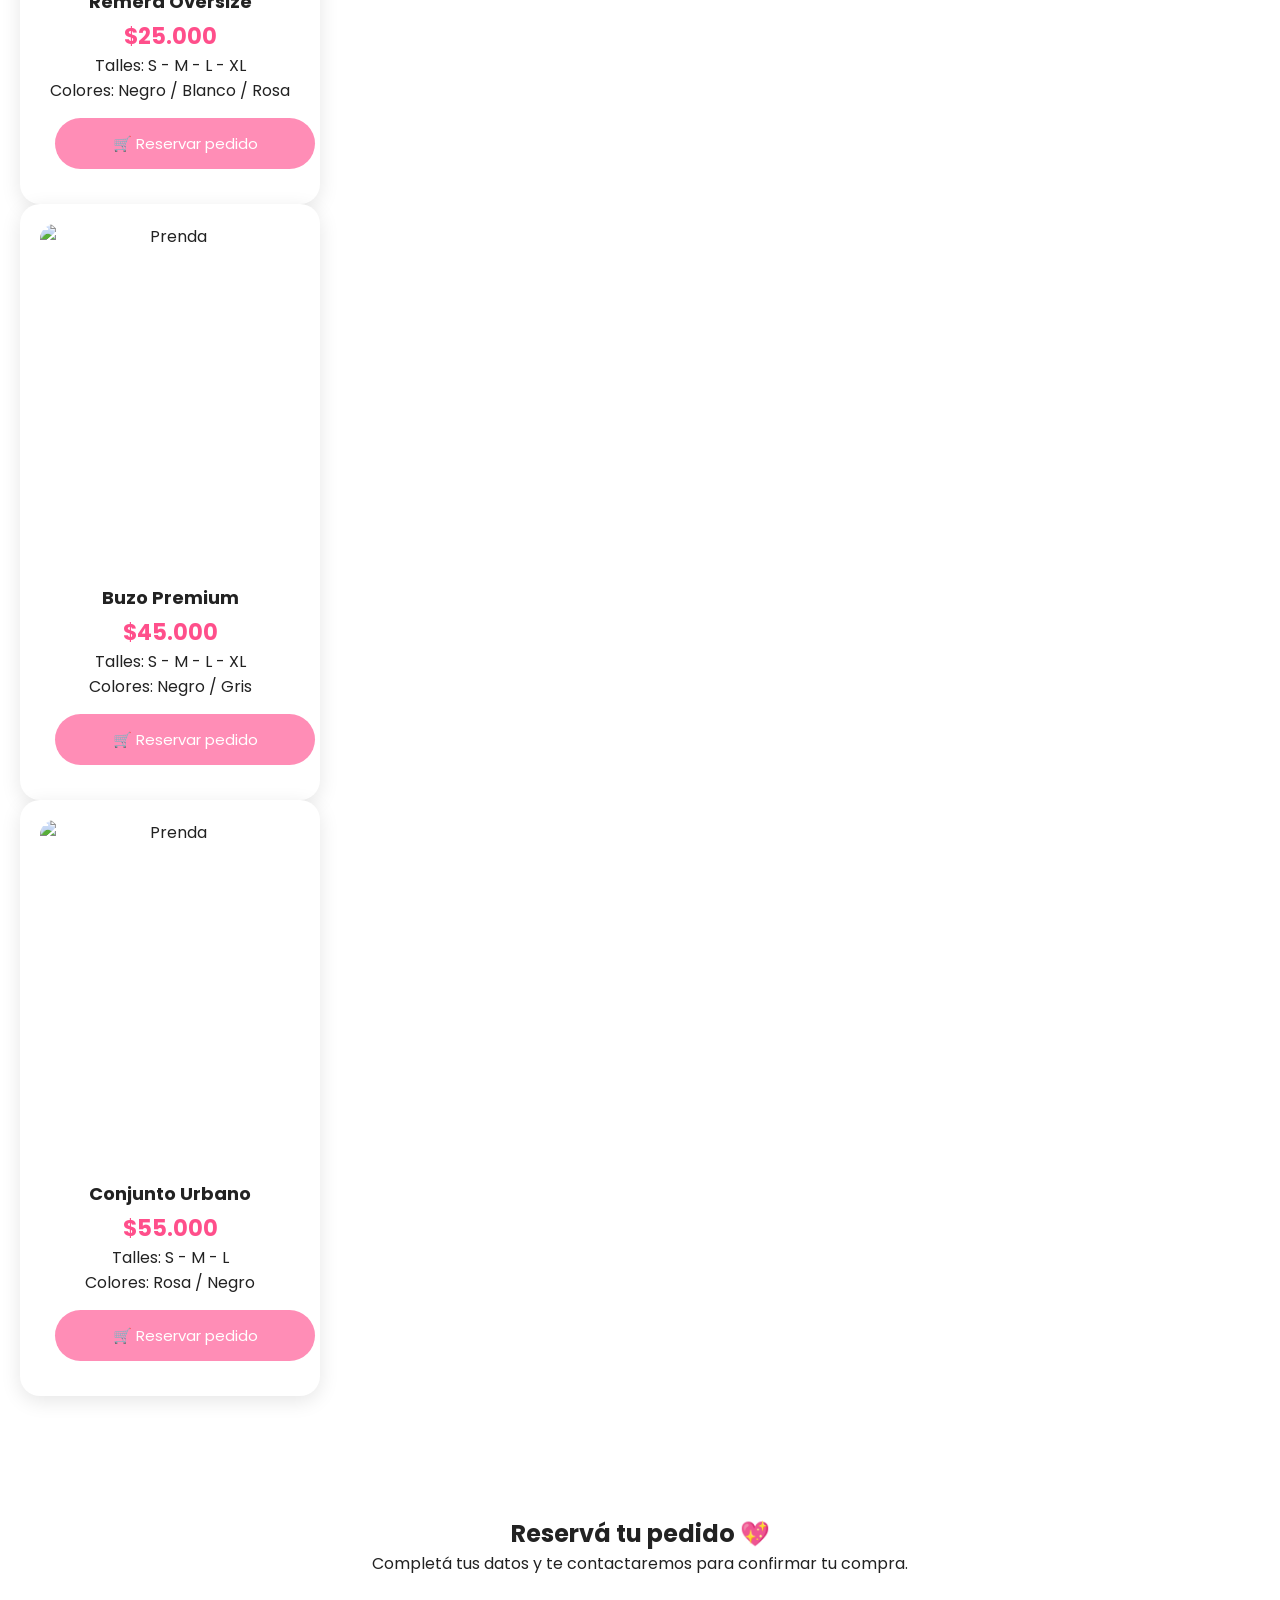
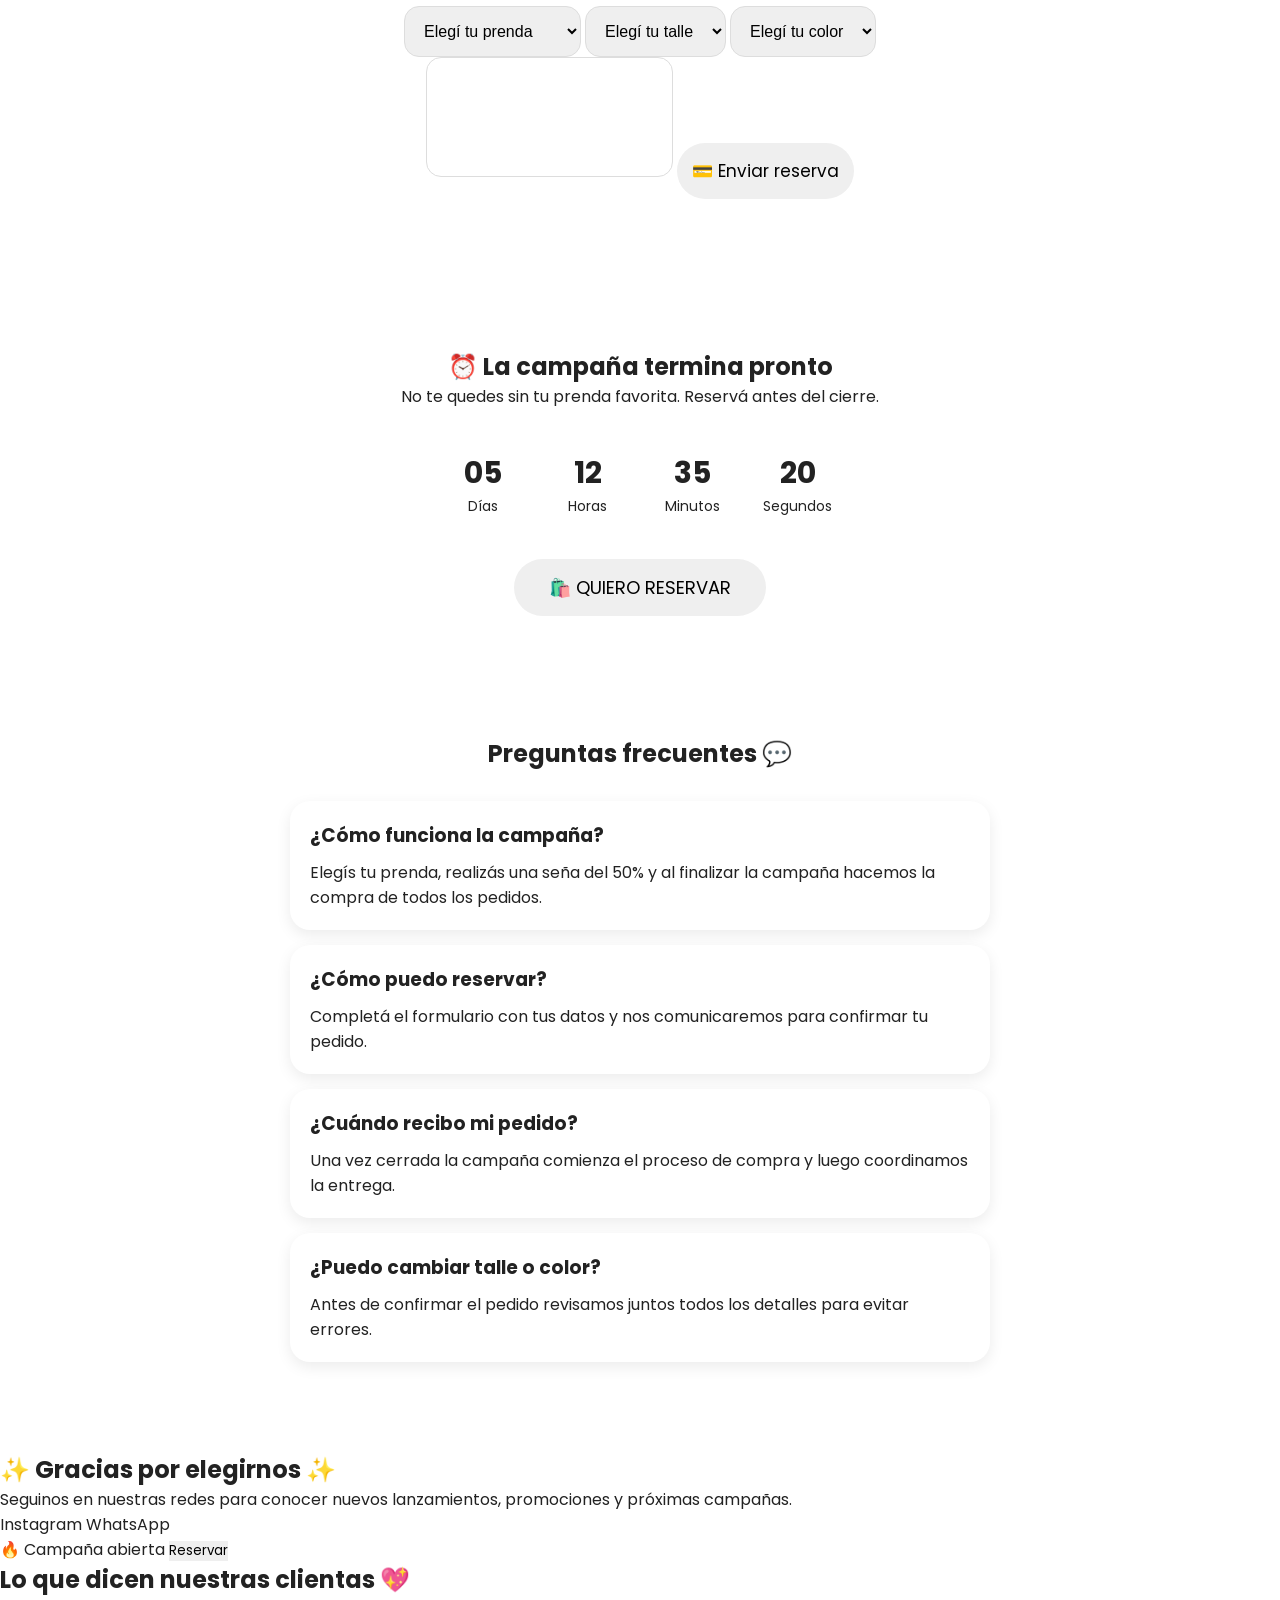
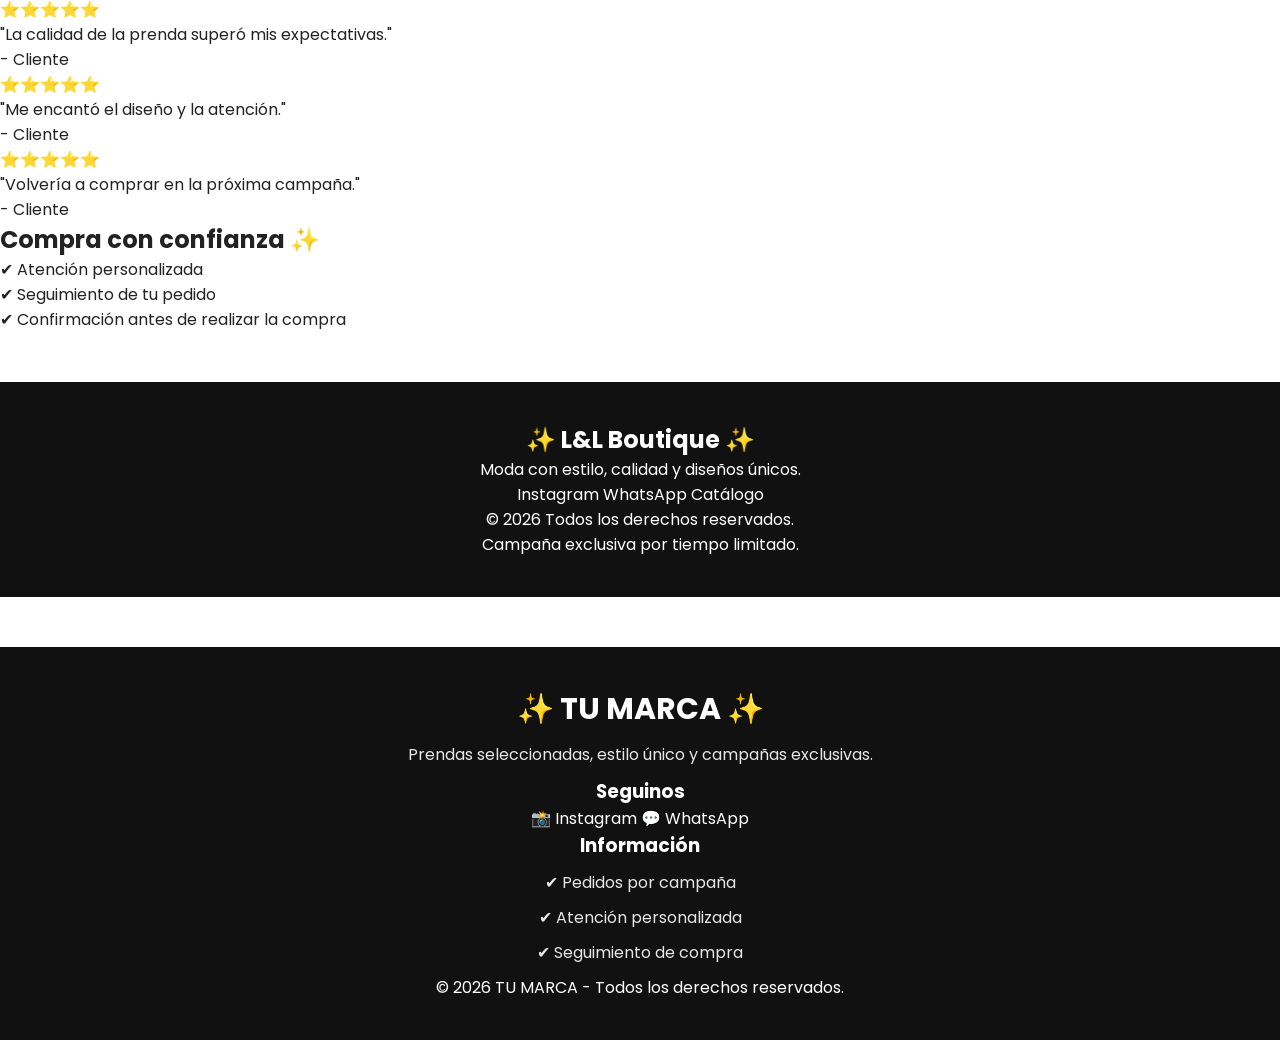
==== commit 6cbfa85b: "Update campania.html" ====
--- a/campania.html
+++ b/campania.html
@@ -512,7 +512,7 @@
 
     <div class="footer-logo">
 
-        <h2>✨ TU MARCA ✨</h2>
+        <h2>✨ L&L Boutique ✨</h2>
 
         <p>
         Moda con estilo, calidad y diseños únicos.
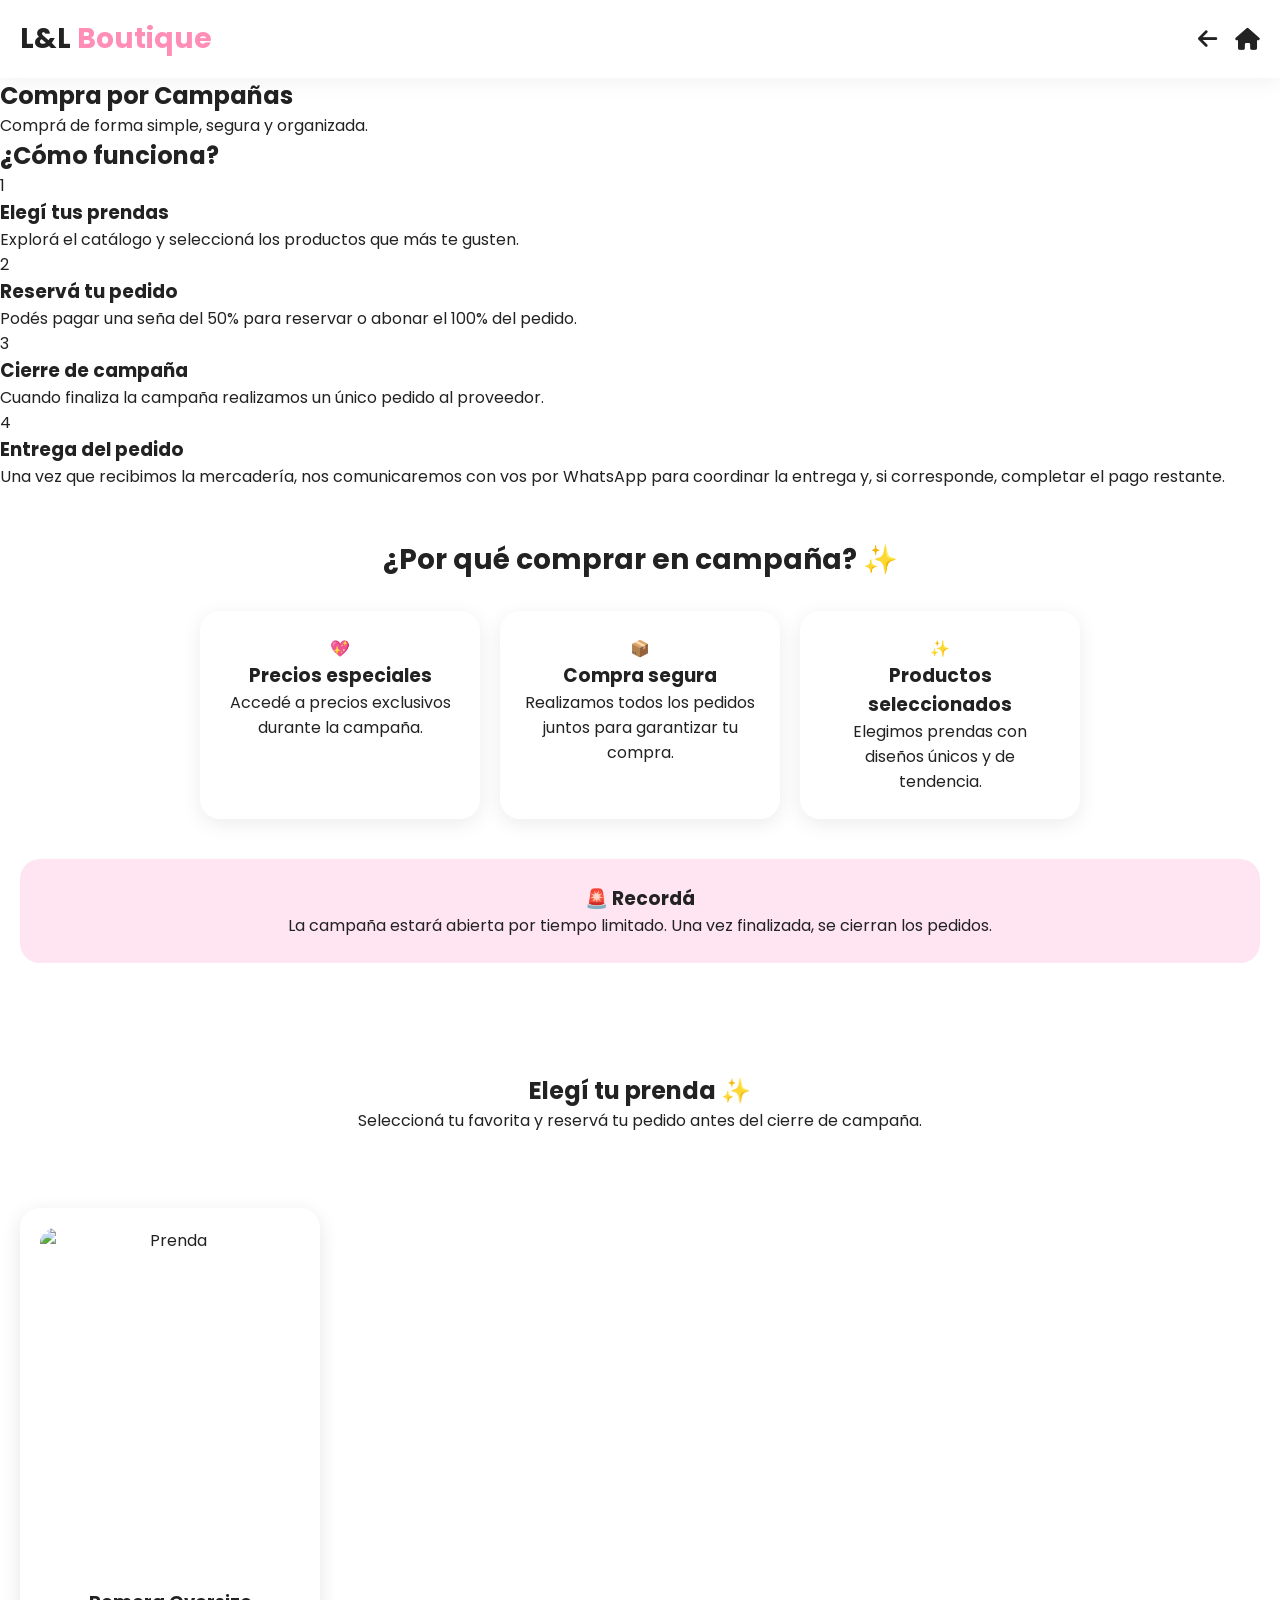
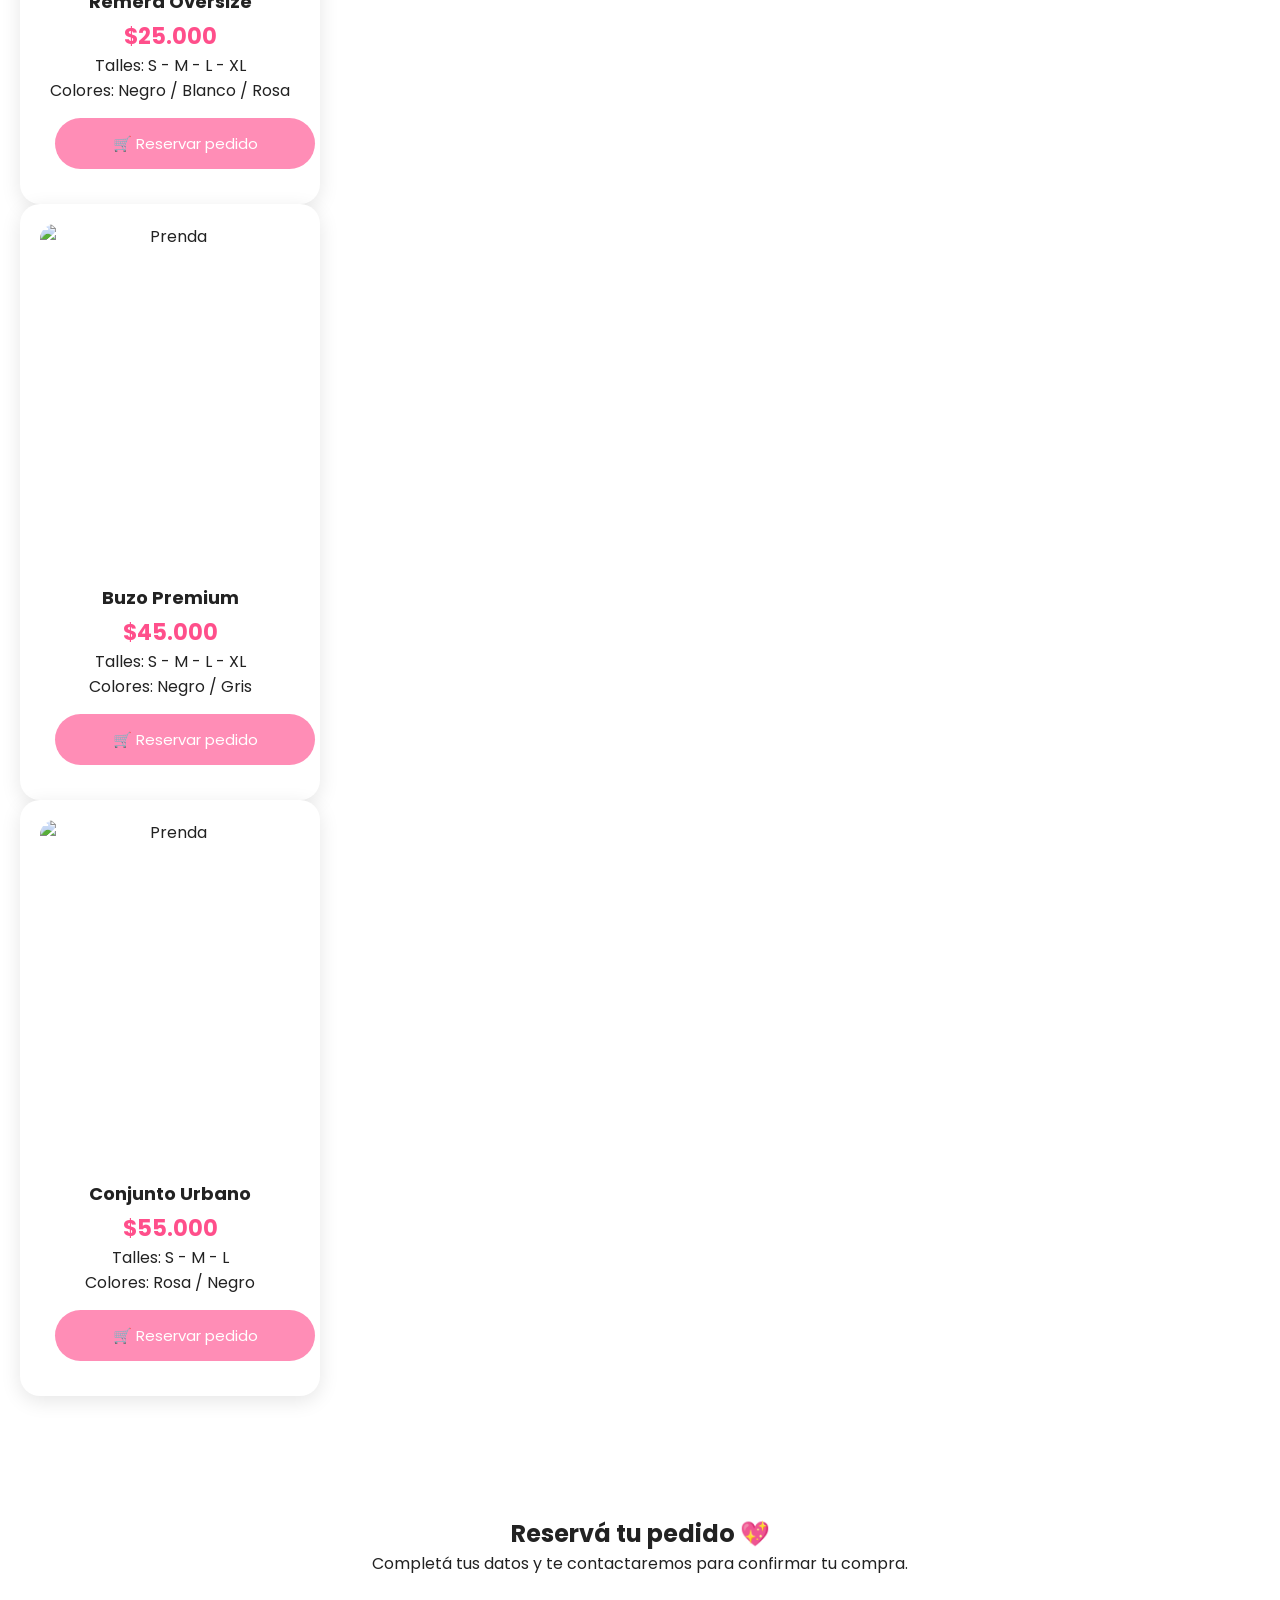
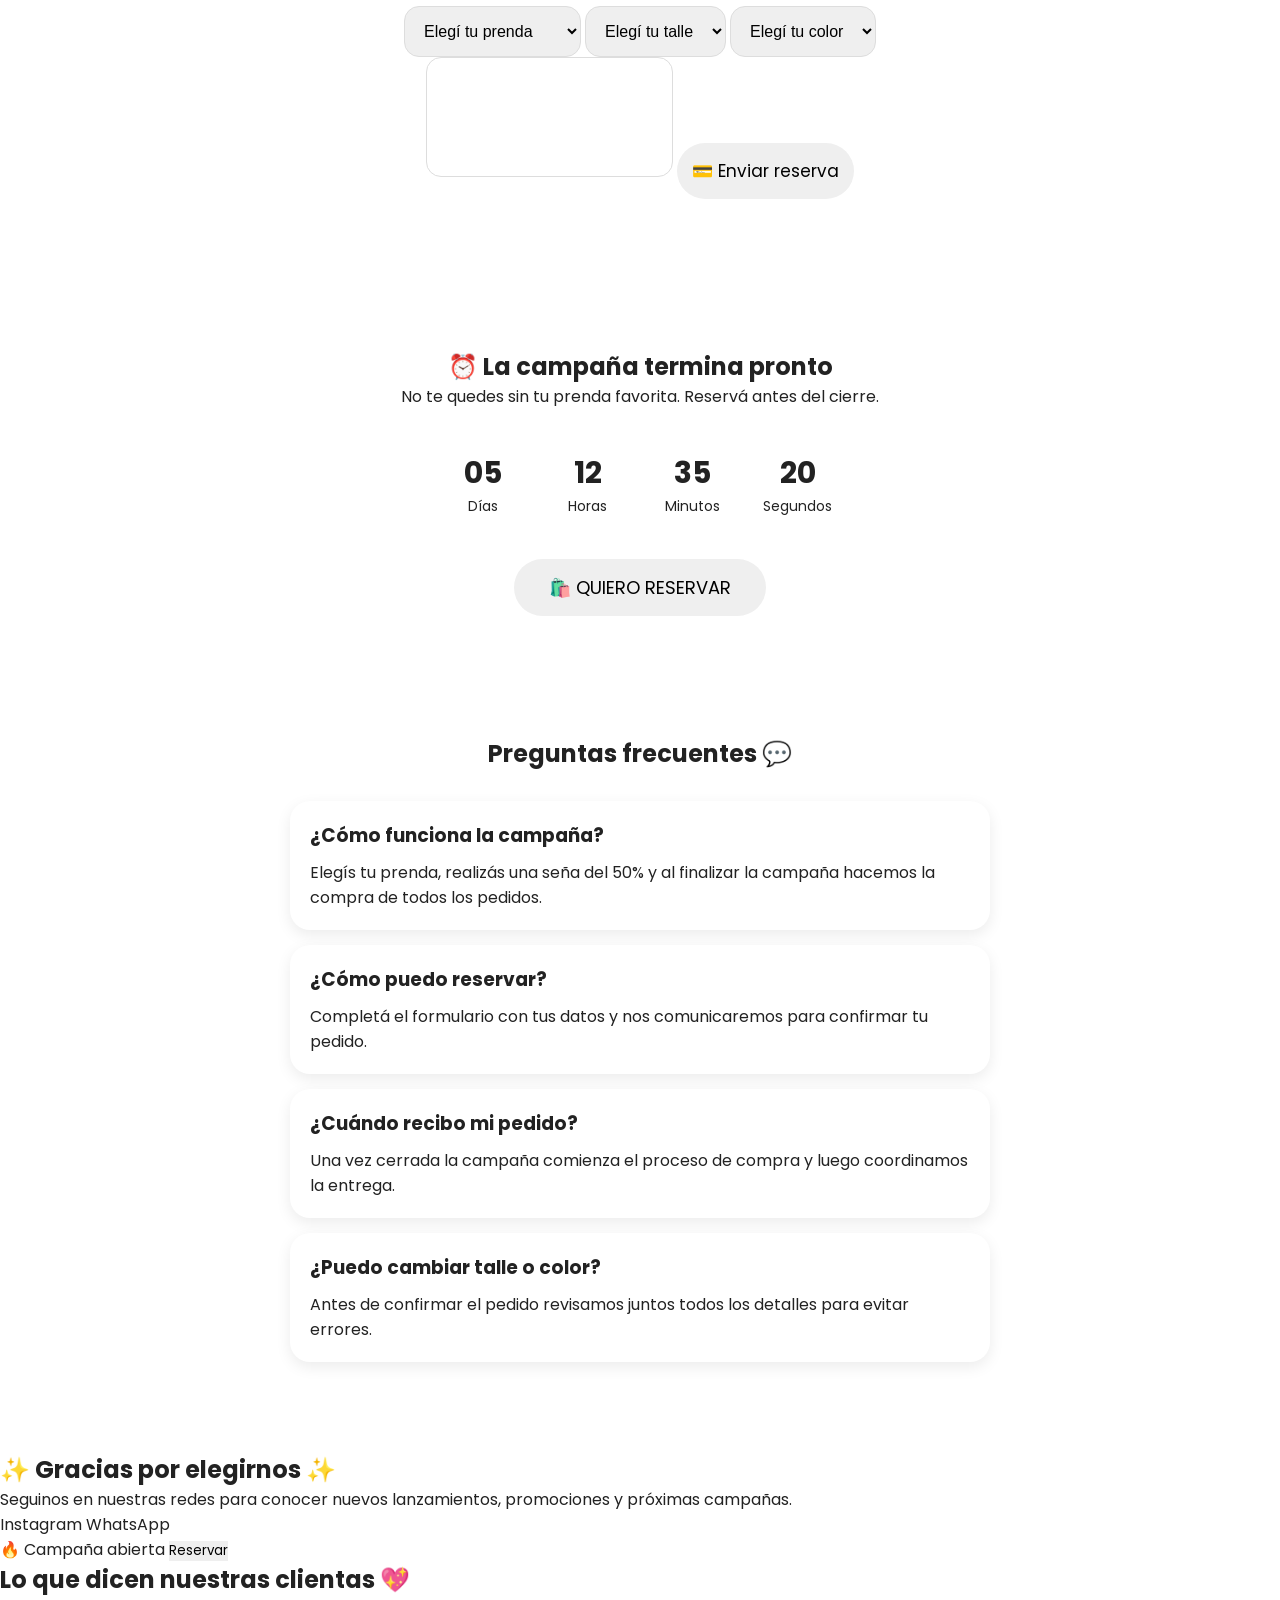
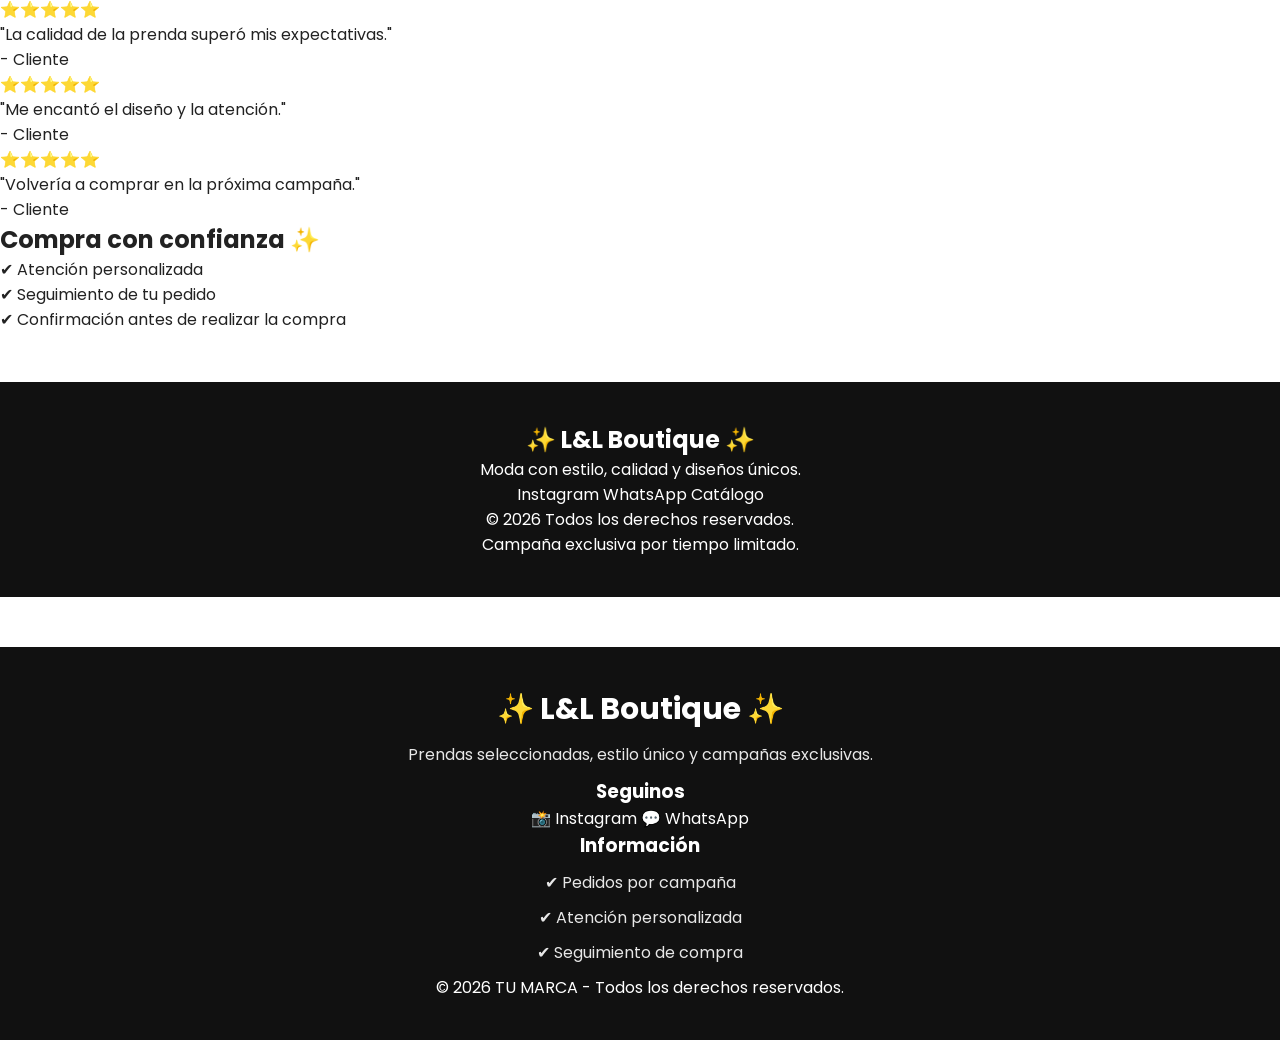
==== commit 79072b48: "Update campania.html" ====
--- a/campania.html
+++ b/campania.html
@@ -559,7 +559,7 @@
 
         <div class="footer-marca">
 
-            <h2>✨ TU MARCA ✨</h2>
+            <h2>✨ L&L Boutique ✨</h2>
 
             <p>
             Prendas seleccionadas, estilo único y campañas exclusivas.
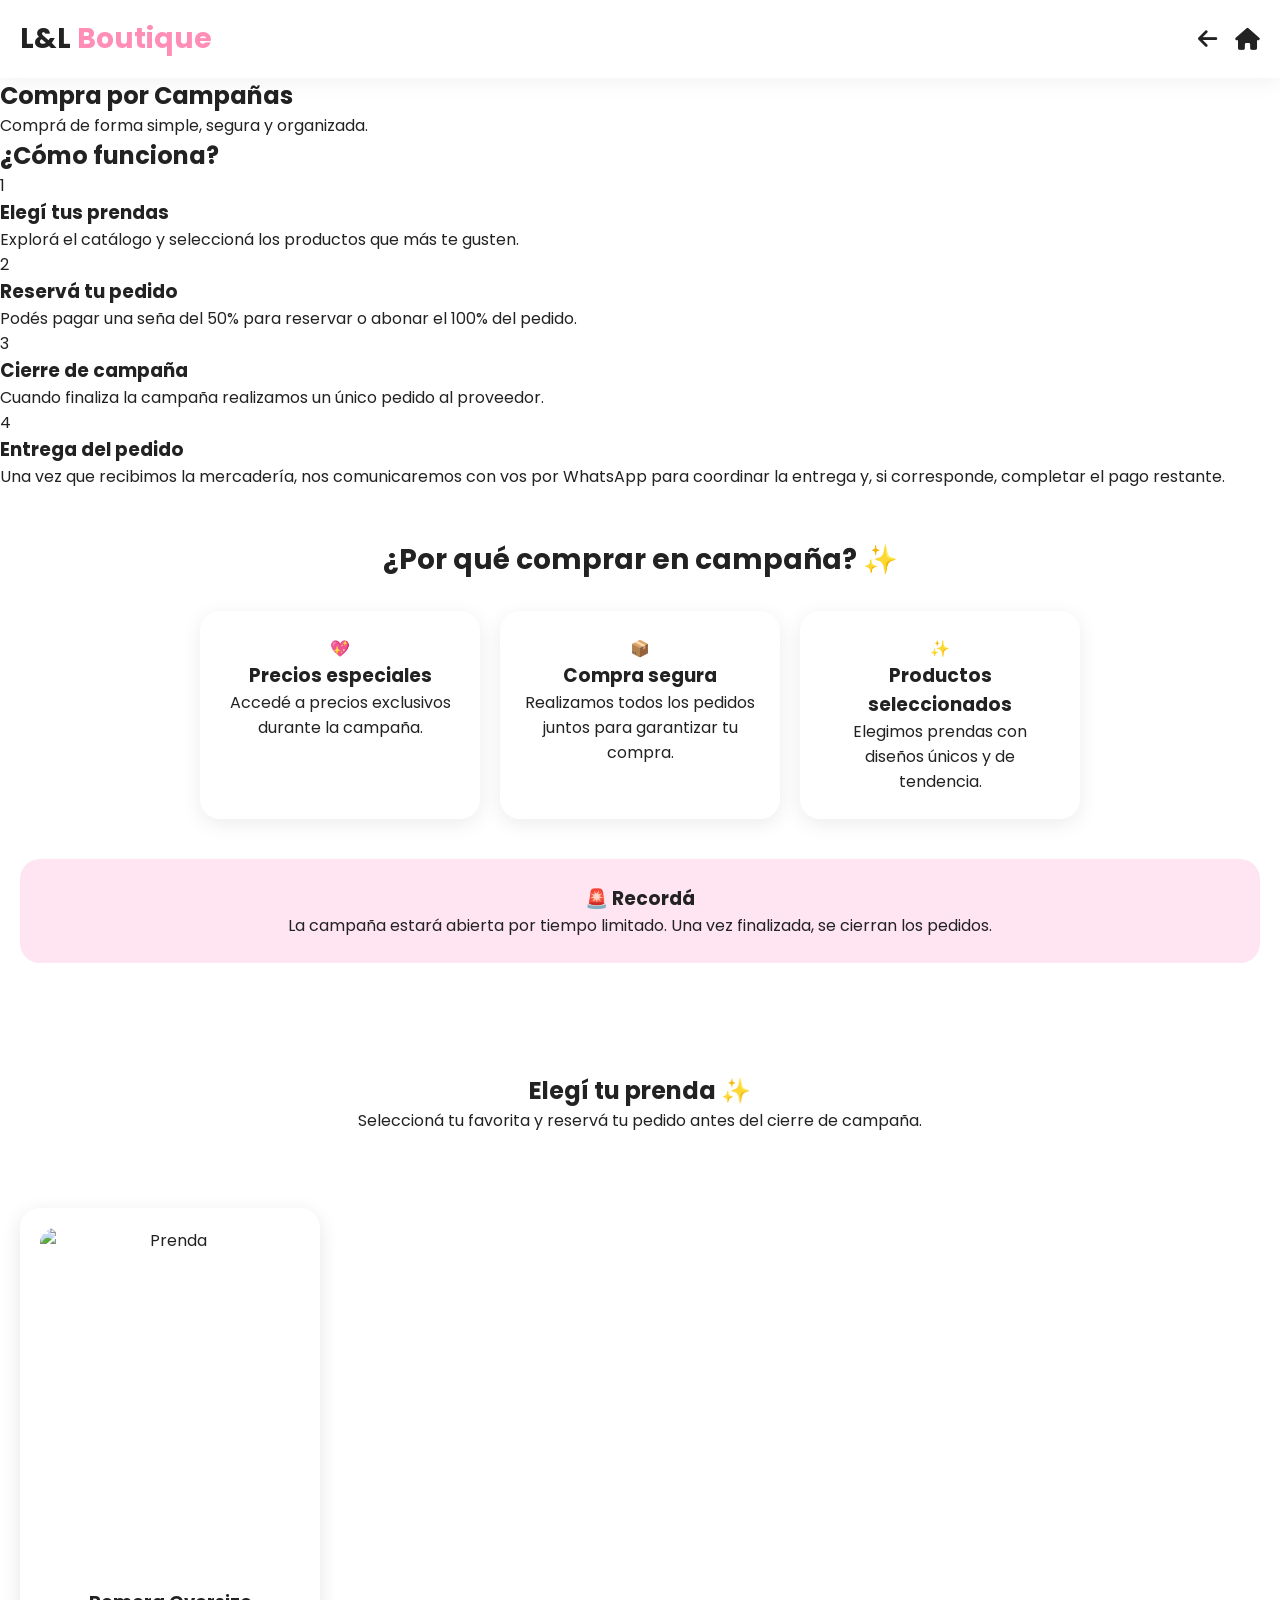
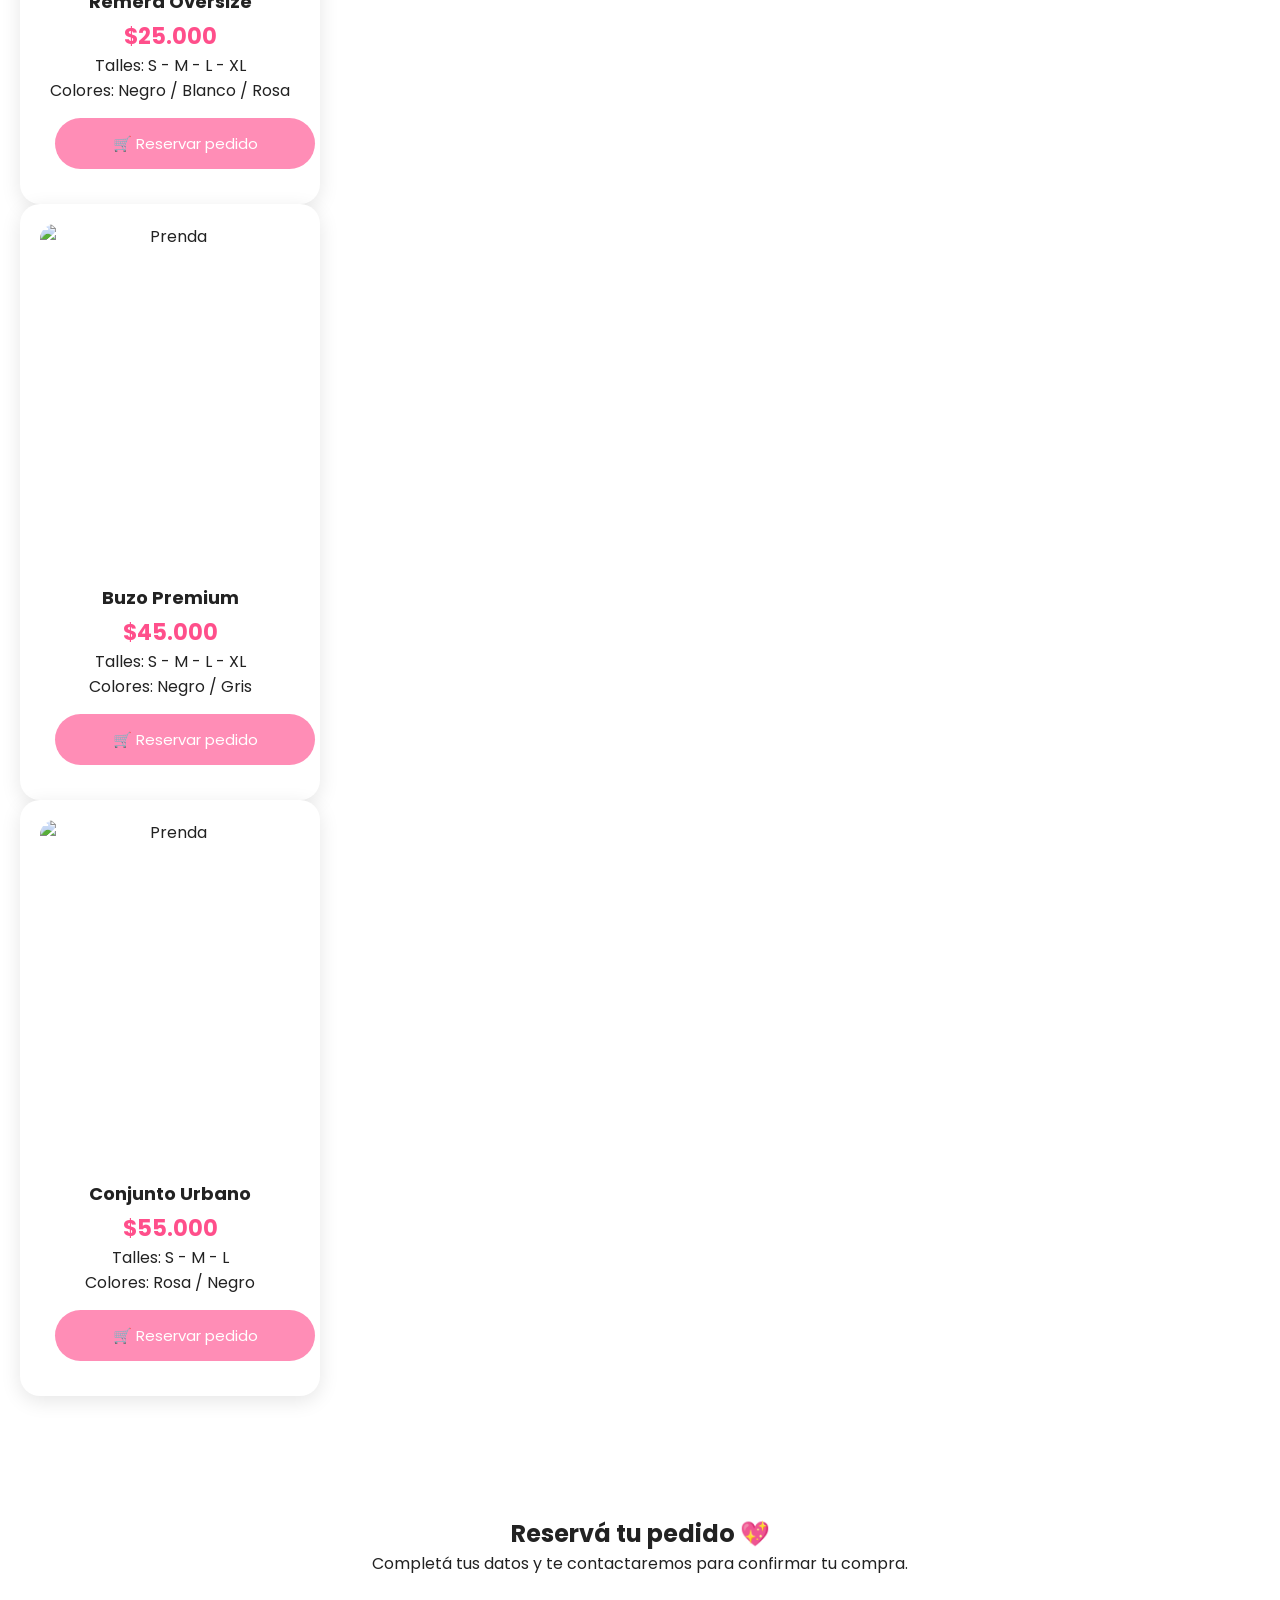
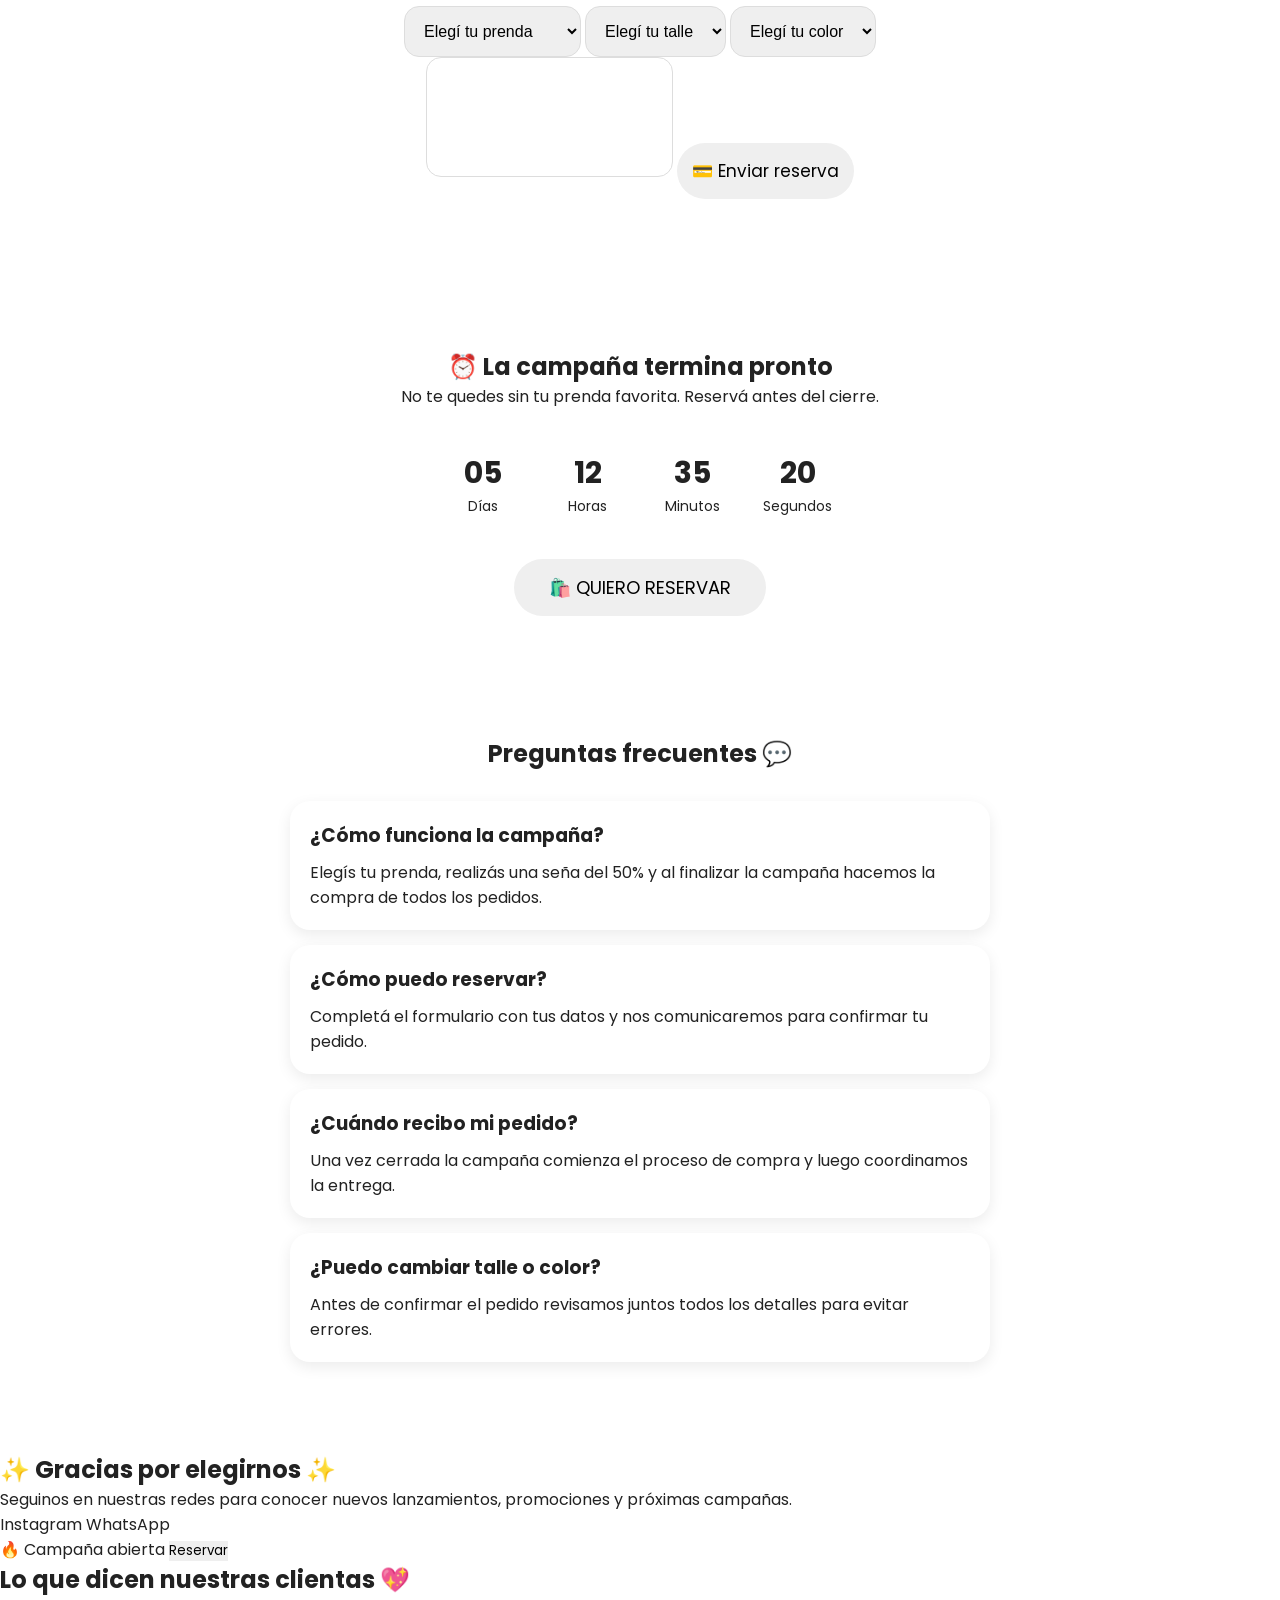
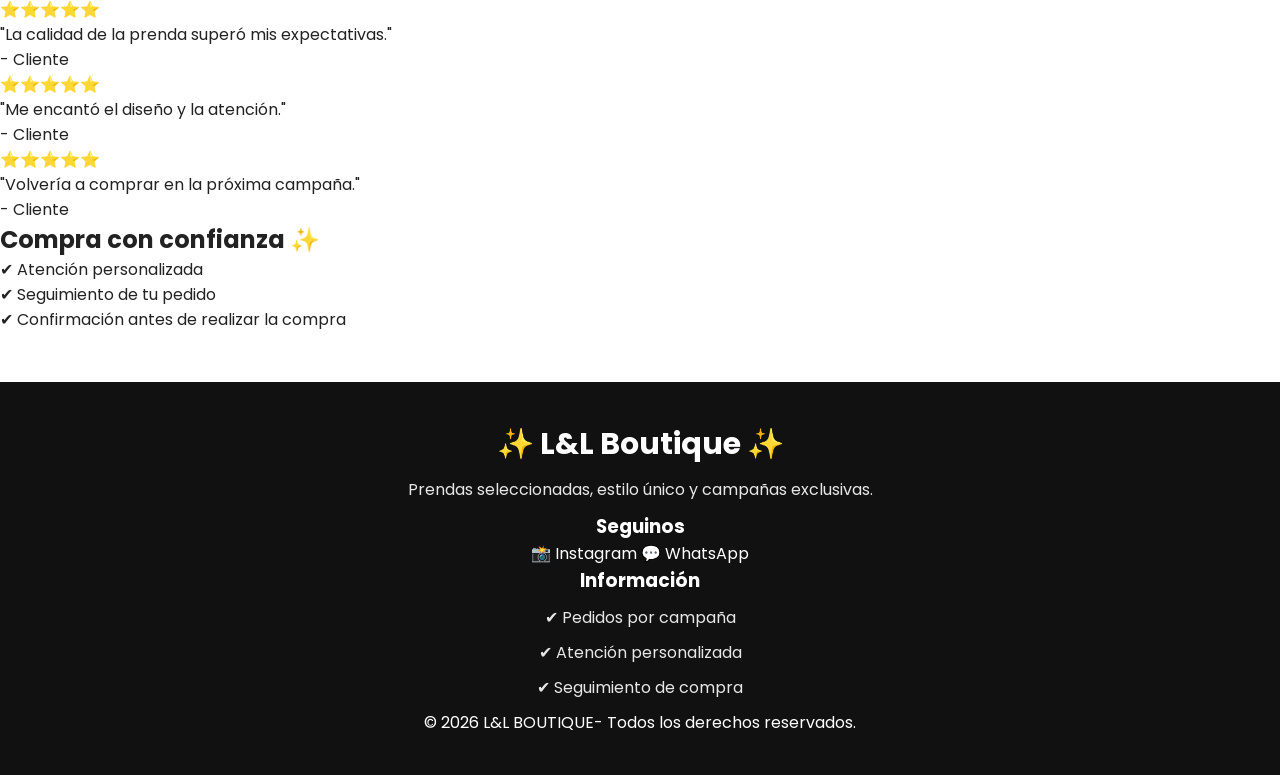
==== commit 11d0da63: "Update campania.html" ====
--- a/campania.html
+++ b/campania.html
@@ -510,51 +510,6 @@
 
   <footer class="footer">
 
-    <div class="footer-logo">
-
-        <h2>✨ L&L Boutique ✨</h2>
-
-        <p>
-        Moda con estilo, calidad y diseños únicos.
-        </p>
-
-    </div>
-
-
-    <div class="footer-links">
-
-        <a href="#">
-            Instagram
-        </a>
-
-        <a href="#">
-            WhatsApp
-        </a>
-
-        <a href="#">
-            Catálogo
-        </a>
-
-    </div>
-
-
-    <div class="footer-info">
-
-        <p>
-        © 2026 Todos los derechos reservados.
-        </p>
-
-        <p>
-        Campaña exclusiva por tiempo limitado.
-        </p>
-
-    </div>
-
-
-  </footer>
-
-  <footer class="footer">
-
     <div class="footer-contenido">
 
         <div class="footer-marca">
@@ -608,7 +563,7 @@
     <div class="footer-bottom">
 
         <p>
-        © 2026 TU MARCA - Todos los derechos reservados.
+        © 2026 L&L BOUTIQUE- Todos los derechos reservados.
         </p>
 
     </div>
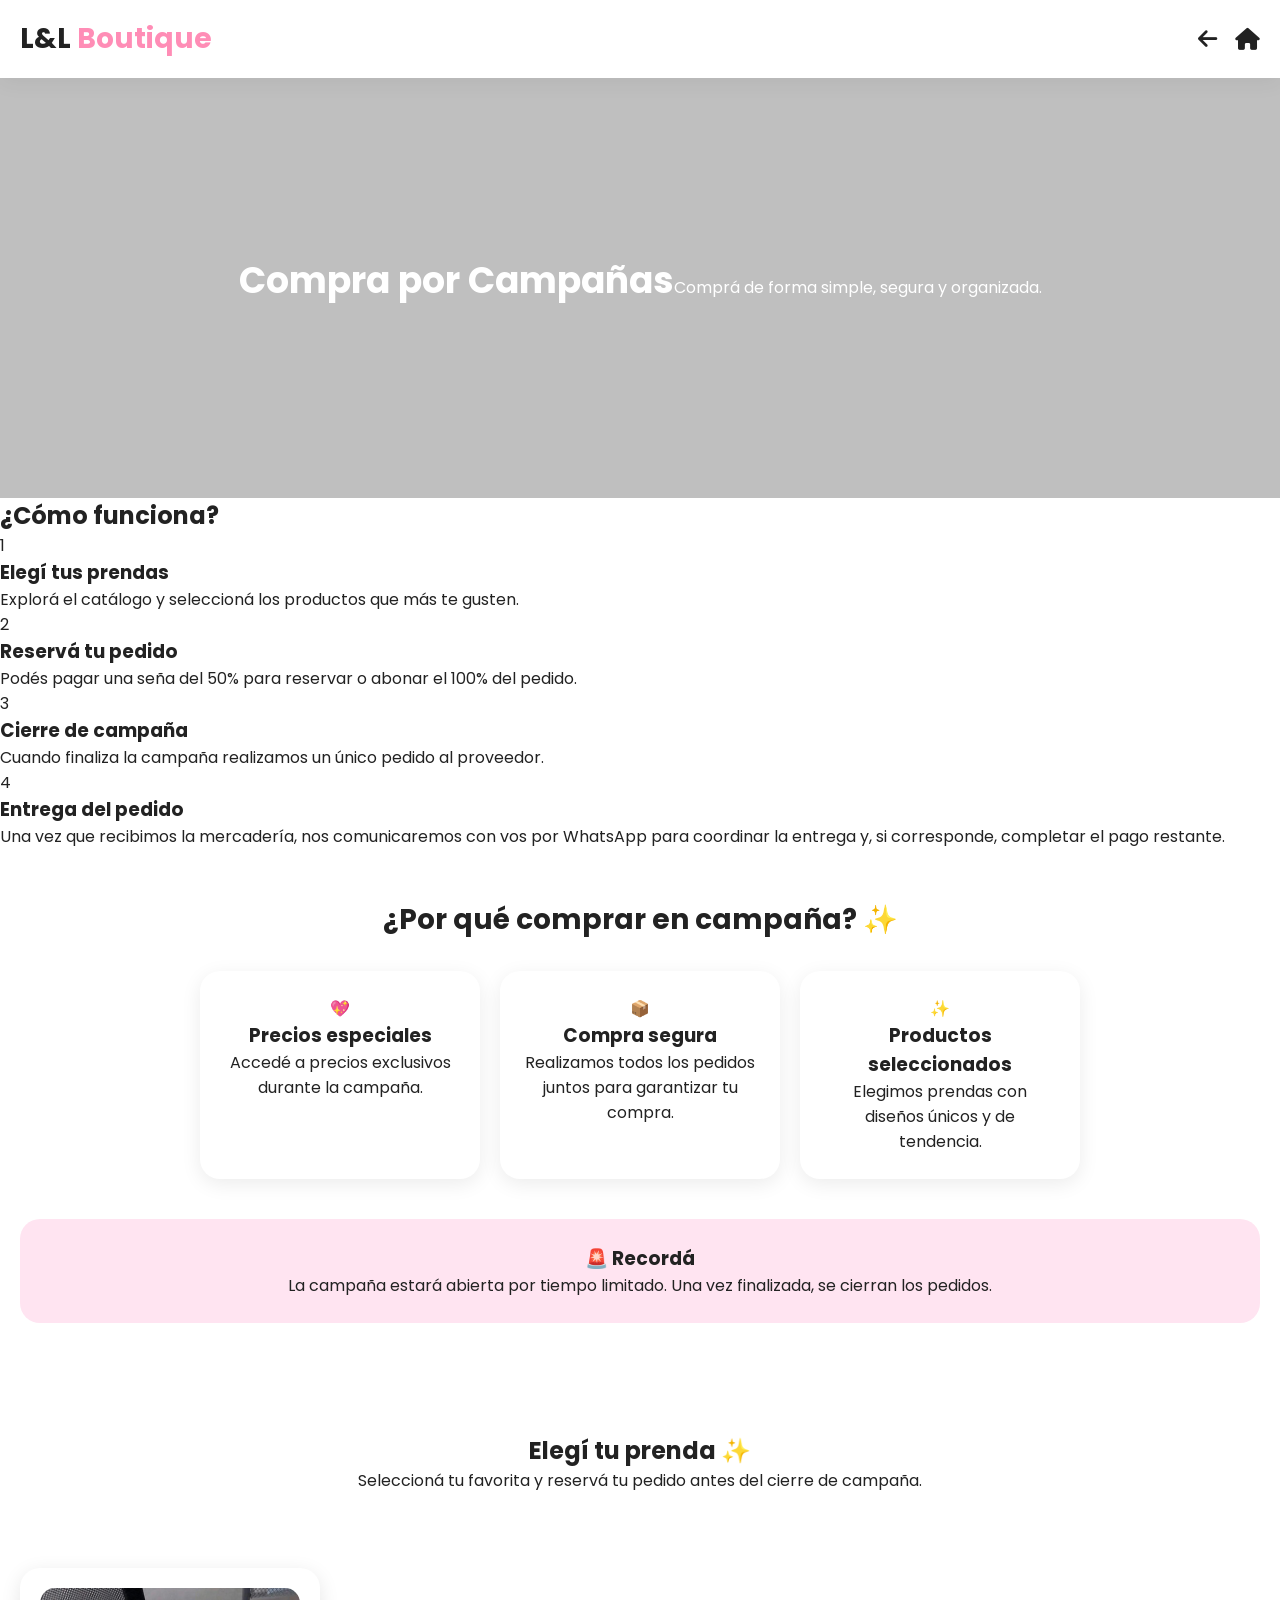
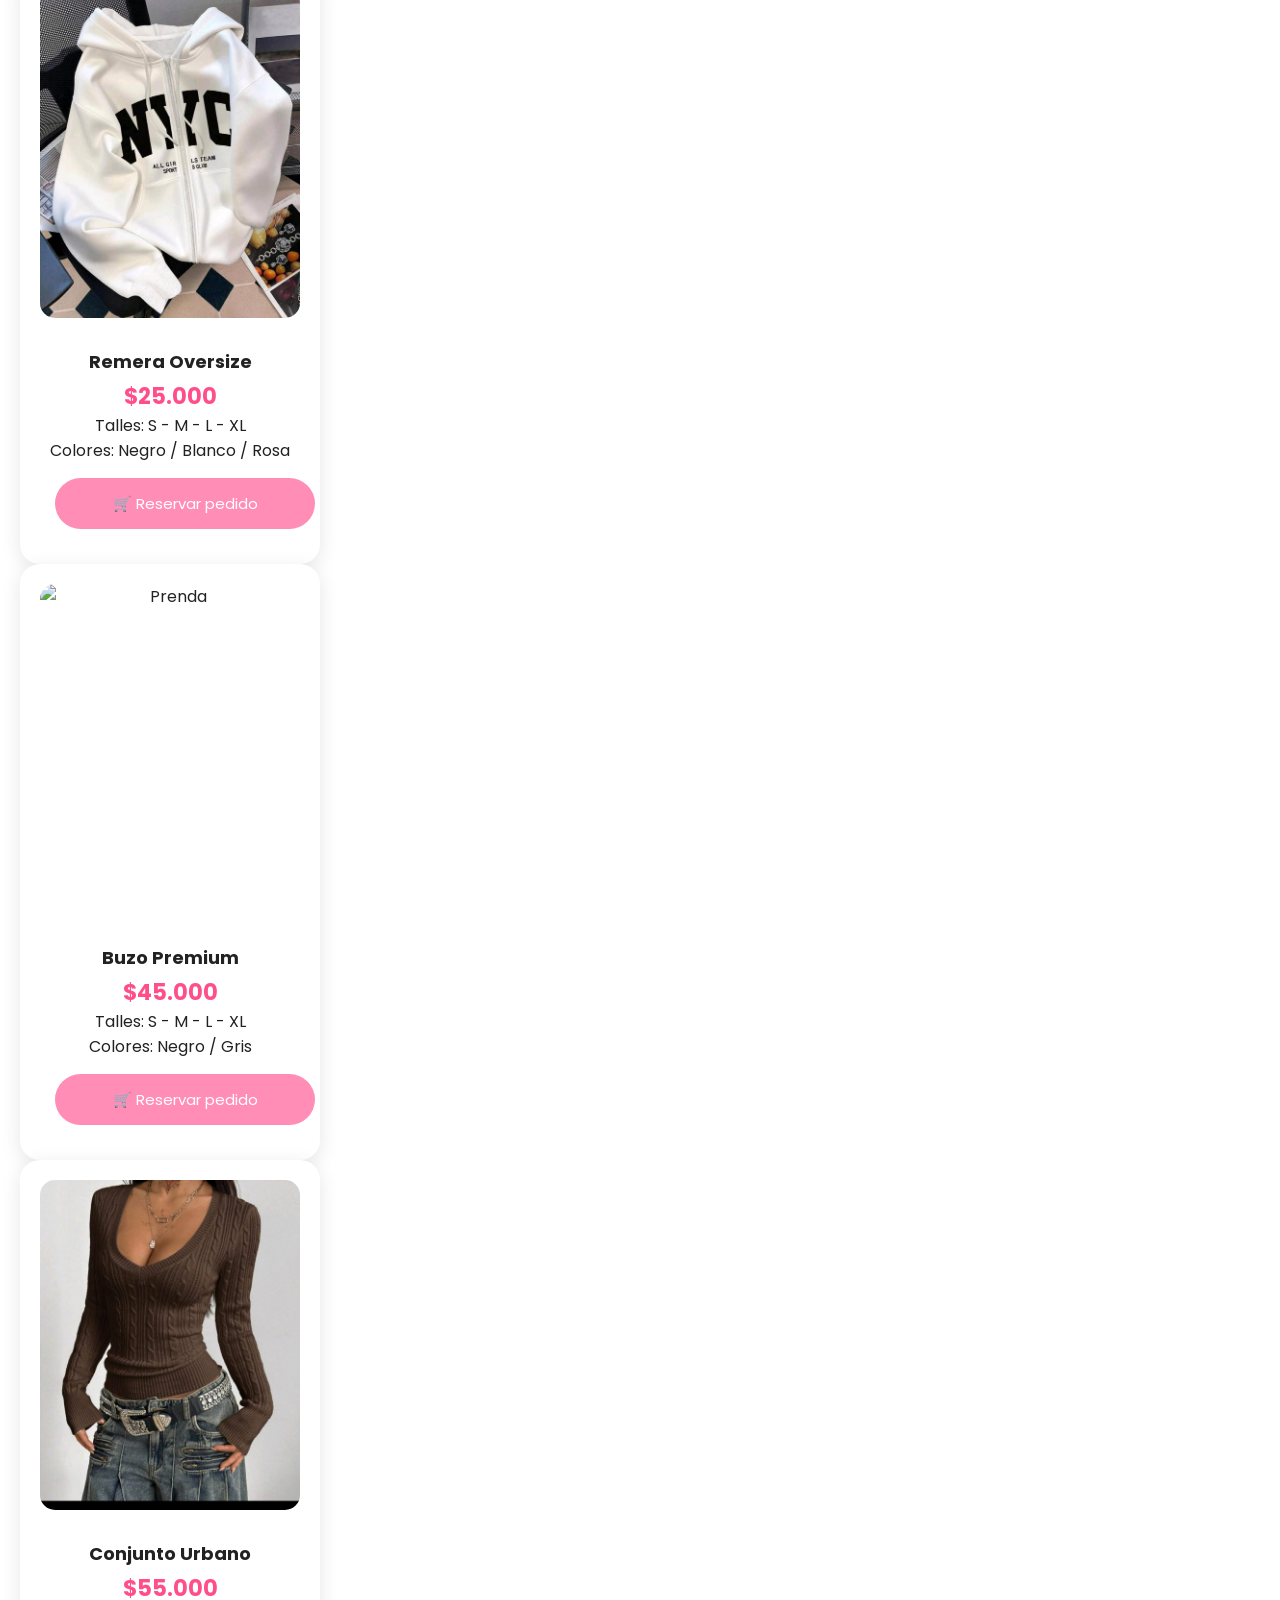
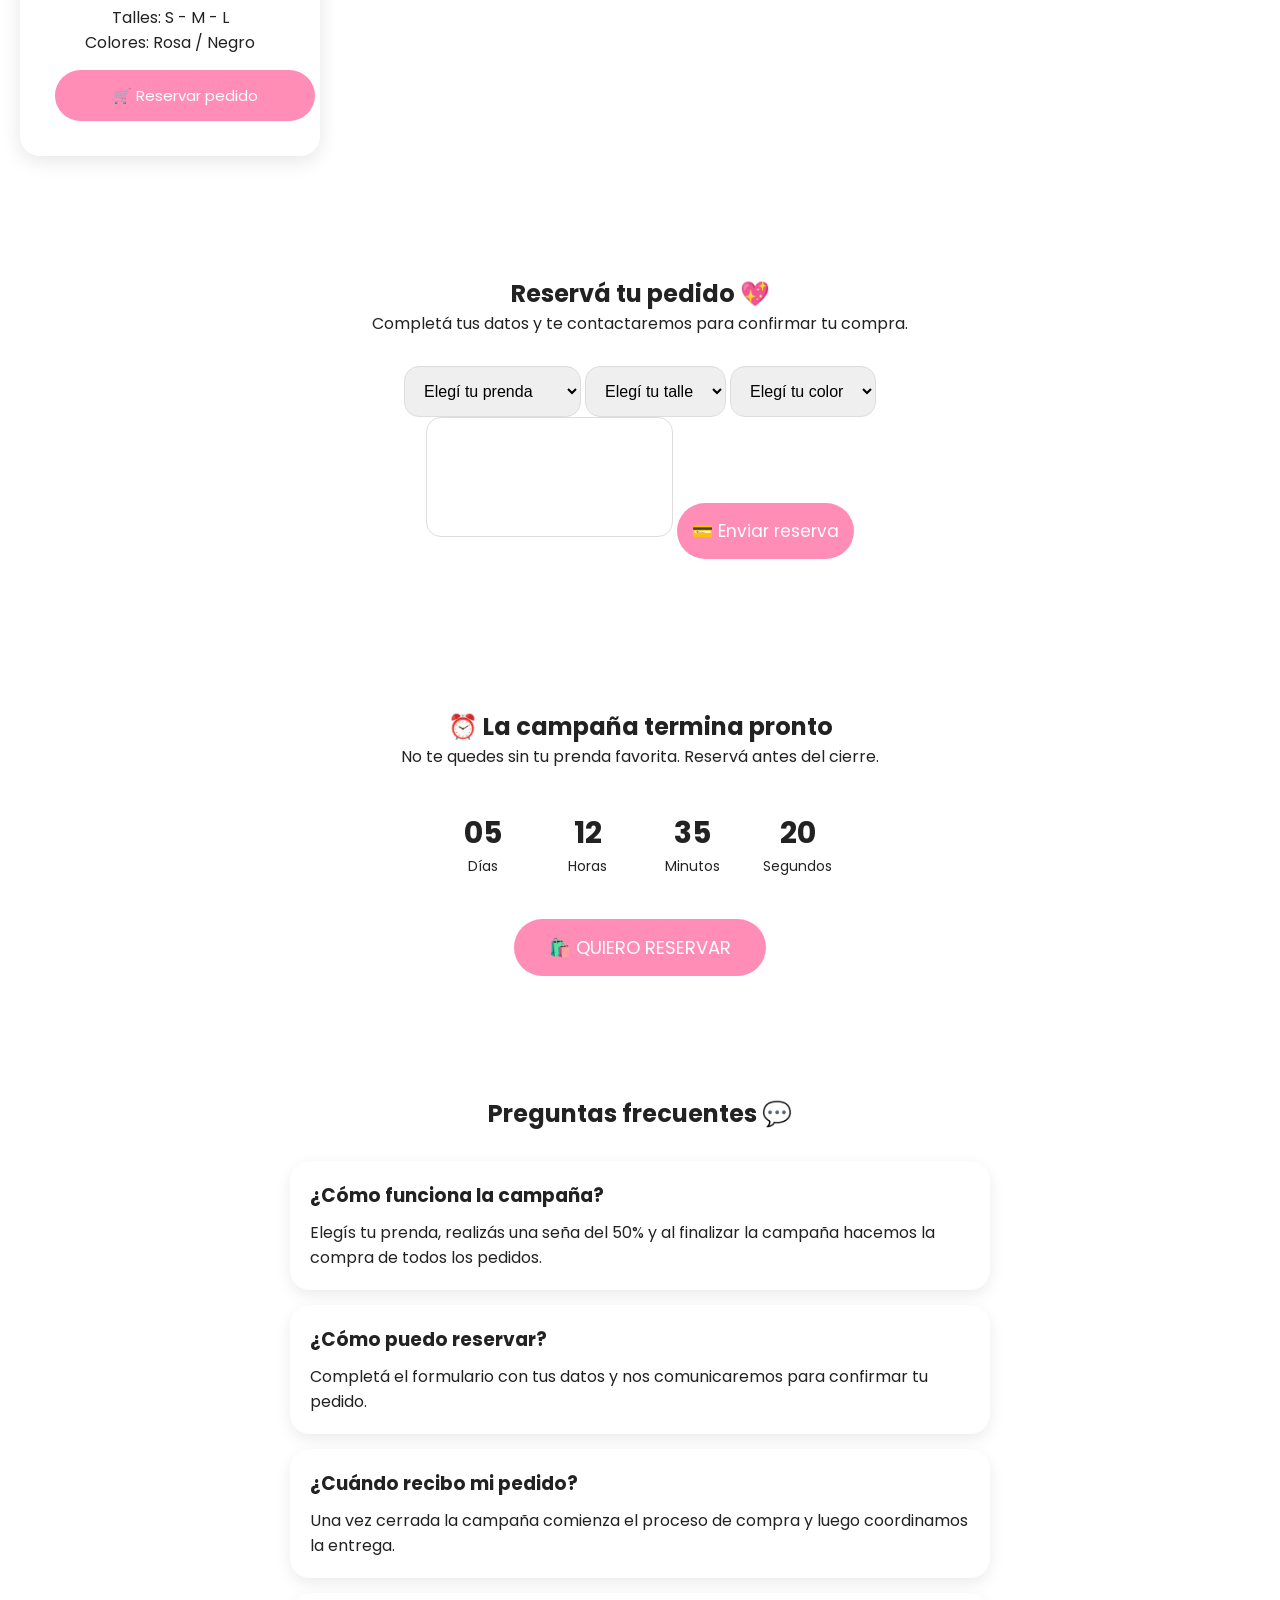
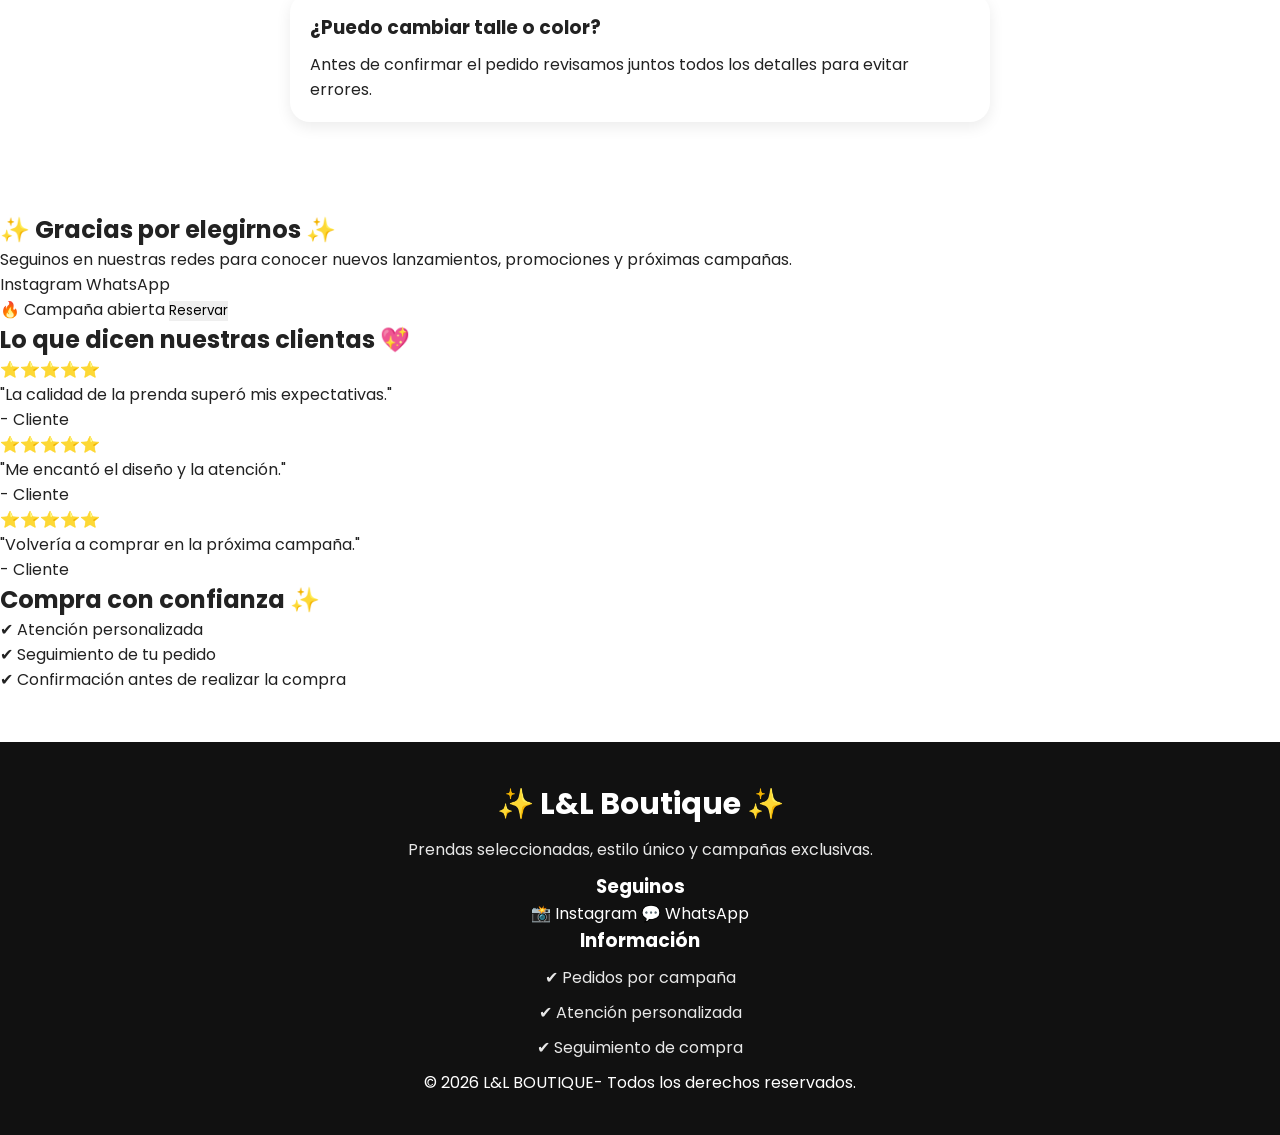
==== commit 99ac68d2: "Update campania.html" ====
--- a/campania.html
+++ b/campania.html
@@ -206,7 +206,7 @@
 
         <div class="producto">
 
-            <img src="img/prenda2.jpg" alt="Prenda">
+            <img src="prenda2.jpg" alt="Prenda">
 
             <h3>Buzo Premium</h3>
 
--- a/style.css
+++ b/style.css
@@ -109,74 +109,38 @@
 /* ===========================
 BANNER
 =========================== */
-
-.banner{
+.banner-campania{
 
     height:420px;
 
-    background:linear-gradient(rgba(0,0,0,.25),rgba(0,0,0,.25)),
+    background:
+    linear-gradient(rgba(0,0,0,.25),rgba(0,0,0,.25)),
     url("https://images.unsplash.com/photo-1483985988355-763728e1935b?w=1200") center/cover;
 
     display:flex;
-
     align-items:center;
-
+    justify-content:center;
+    text-align:center;
     padding:30px;
 
 }
 
-.banner-texto{
-
-    max-width:380px;
-
-    background:rgba(255,255,255,.85);
-
-    padding:25px;
-
-    border-radius:20px;
-
-}
-
-.banner-texto h1{
-
+
+.banner-campania h1{
+
+    color:white;
     font-size:36px;
-
     margin-bottom:15px;
 
 }
 
-.banner-texto p{
-
+
+.banner-campania p{
+
+    color:white;
     line-height:1.6;
 
-    margin-bottom:20px;
-
-}
-
-.banner-texto button{
-
-    background:#ff8db6;
-
-    color:#fff;
-
-    padding:14px 28px;
-
-    border-radius:30px;
-
-    font-size:16px;
-
-    transition:.3s;
-
-}
-
-.banner-texto button:hover{
-
-    background:#ff6fa4;
-
-    transform:scale(1.05);
-
-}
-
+}
 
 /* ===========================
 CAMPAÑA
@@ -271,6 +235,12 @@
 =========================== */
 
 .productos{
+
+    display:grid;
+
+    grid-template-columns:repeat(3,1fr);
+
+    gap:20px;
 
     padding:20px;
 
@@ -590,11 +560,13 @@
 
 .formulario button {
 
-    padding: 15px;
-    border-radius: 30px;
-    border: none;
-    font-size: 17px;
-    cursor: pointer;
+    padding:15px;
+    border-radius:30px;
+    border:none;
+    font-size:17px;
+    cursor:pointer;
+    background:#ff8db6;
+    color:white;
 
 }
 
@@ -652,7 +624,9 @@
     border: none;
     font-size: 18px;
     cursor: pointer;
-
+    background:#ff8db6;
+    color:white;
+   
    }
 
 .faq {
@@ -820,27 +794,25 @@
 
     .productos {
 
+    grid-template-columns:1fr;
+
+    }
+
+    .producto {
+
+        width: 90%;
+
+    }
+
+
+    .beneficios-container {
+
         flex-direction: column;
         align-items: center;
 
     }
 
 
-    .producto {
-
-        width: 90%;
-
-    }
-
-
-    .beneficios-container {
-
-        flex-direction: column;
-        align-items: center;
-
-    }
-
-
     .beneficio {
 
         width: 90%;
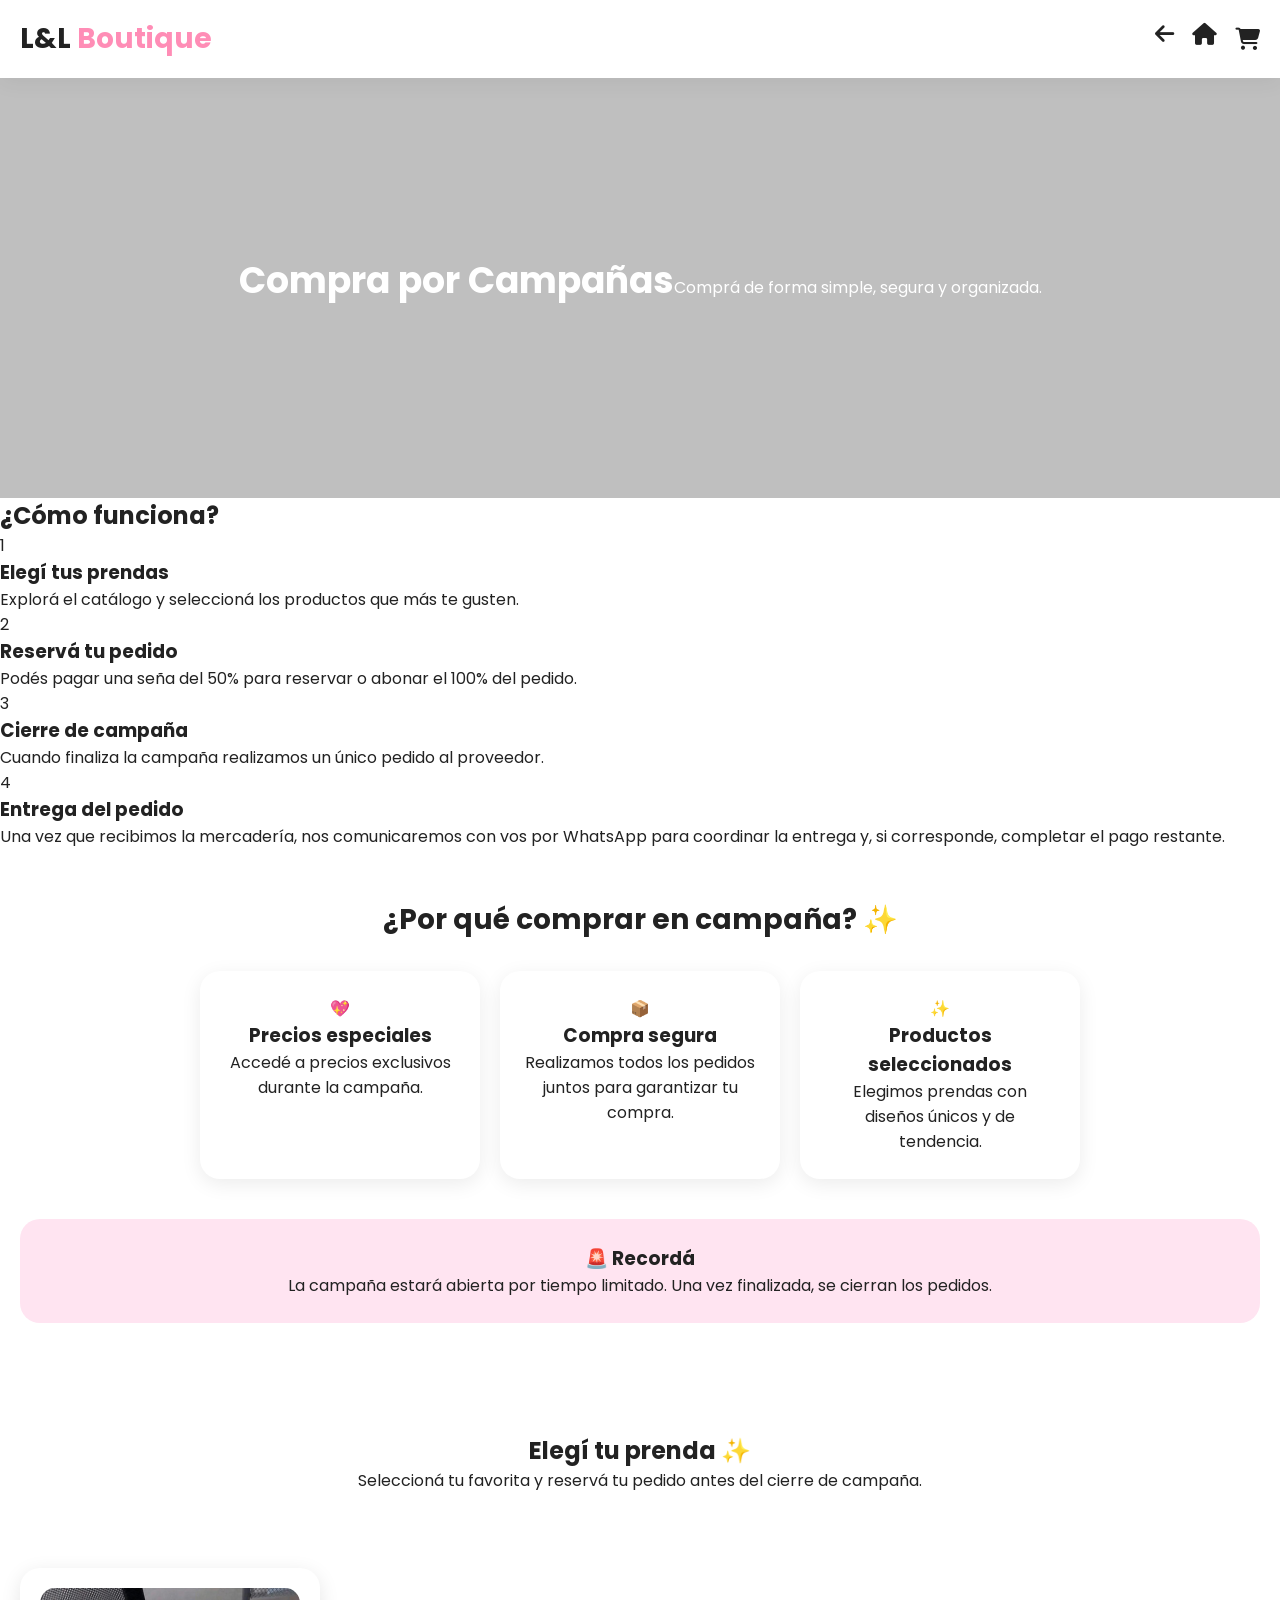
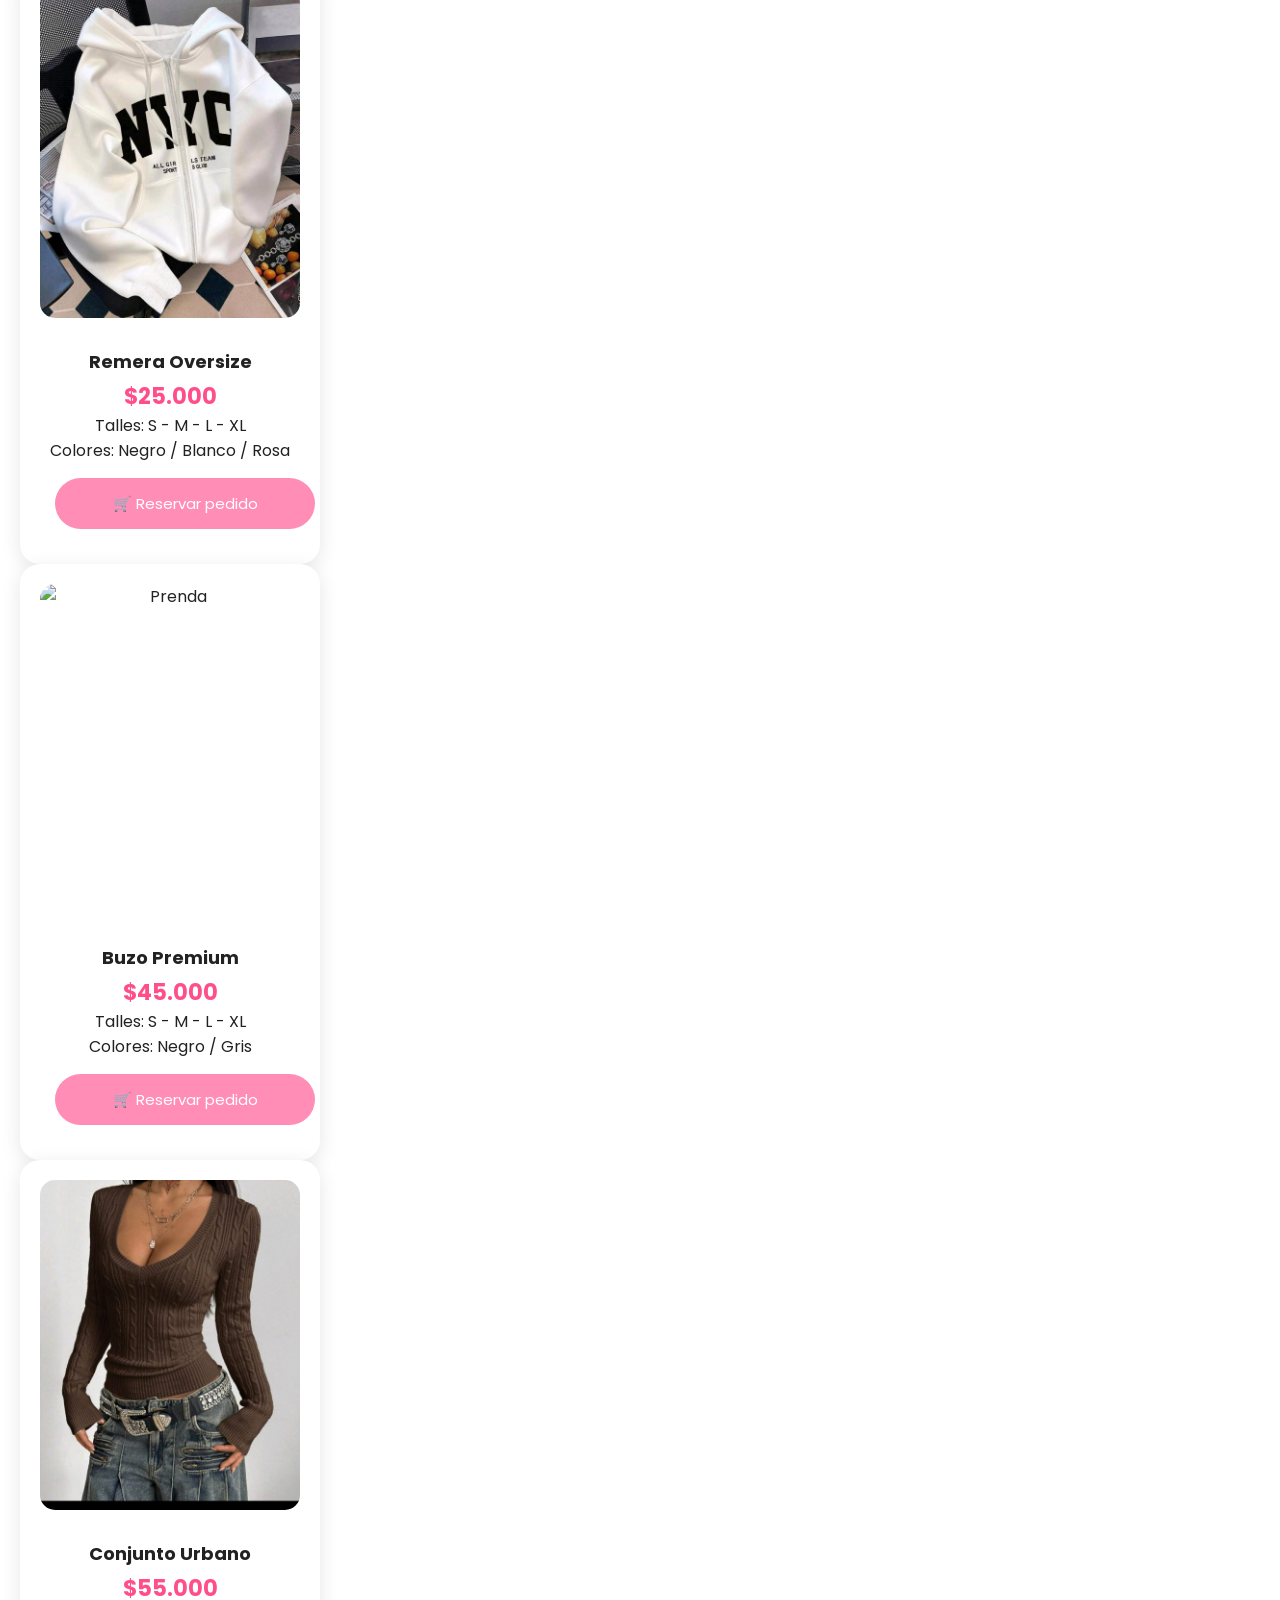
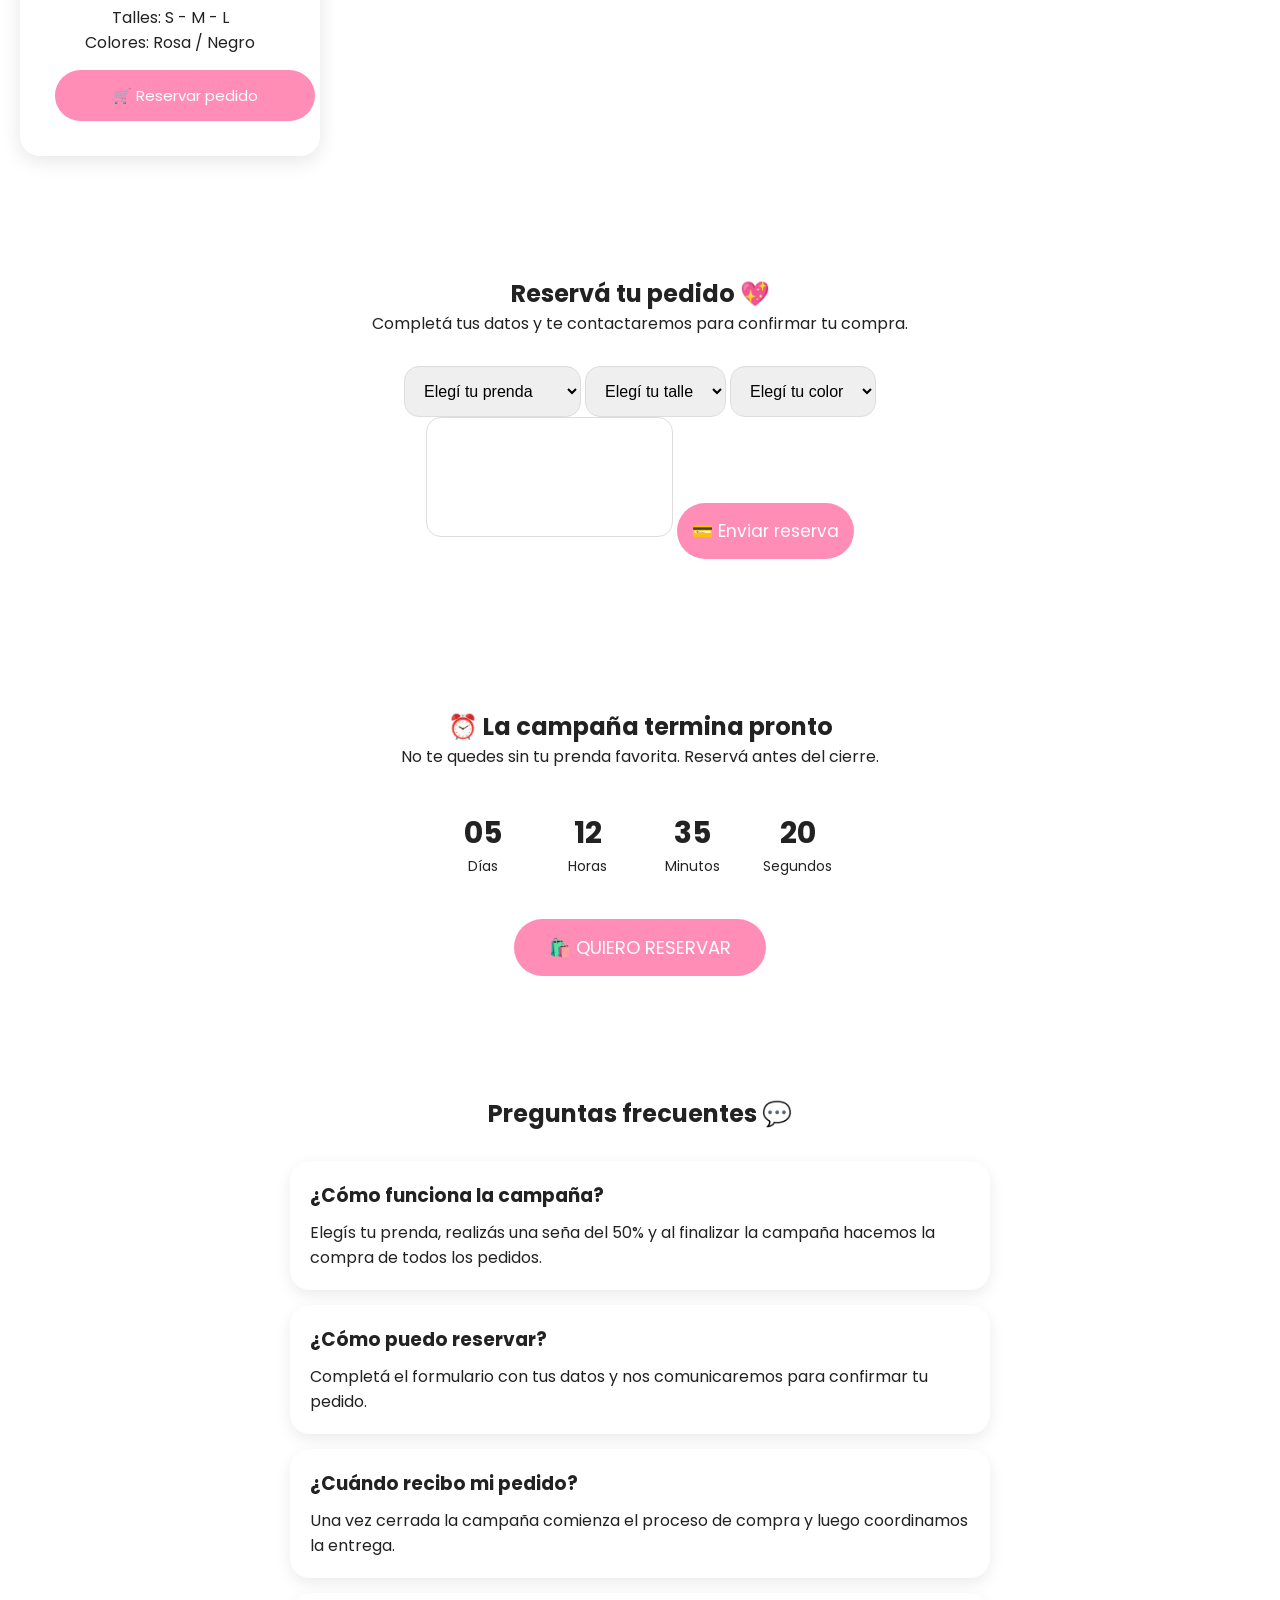
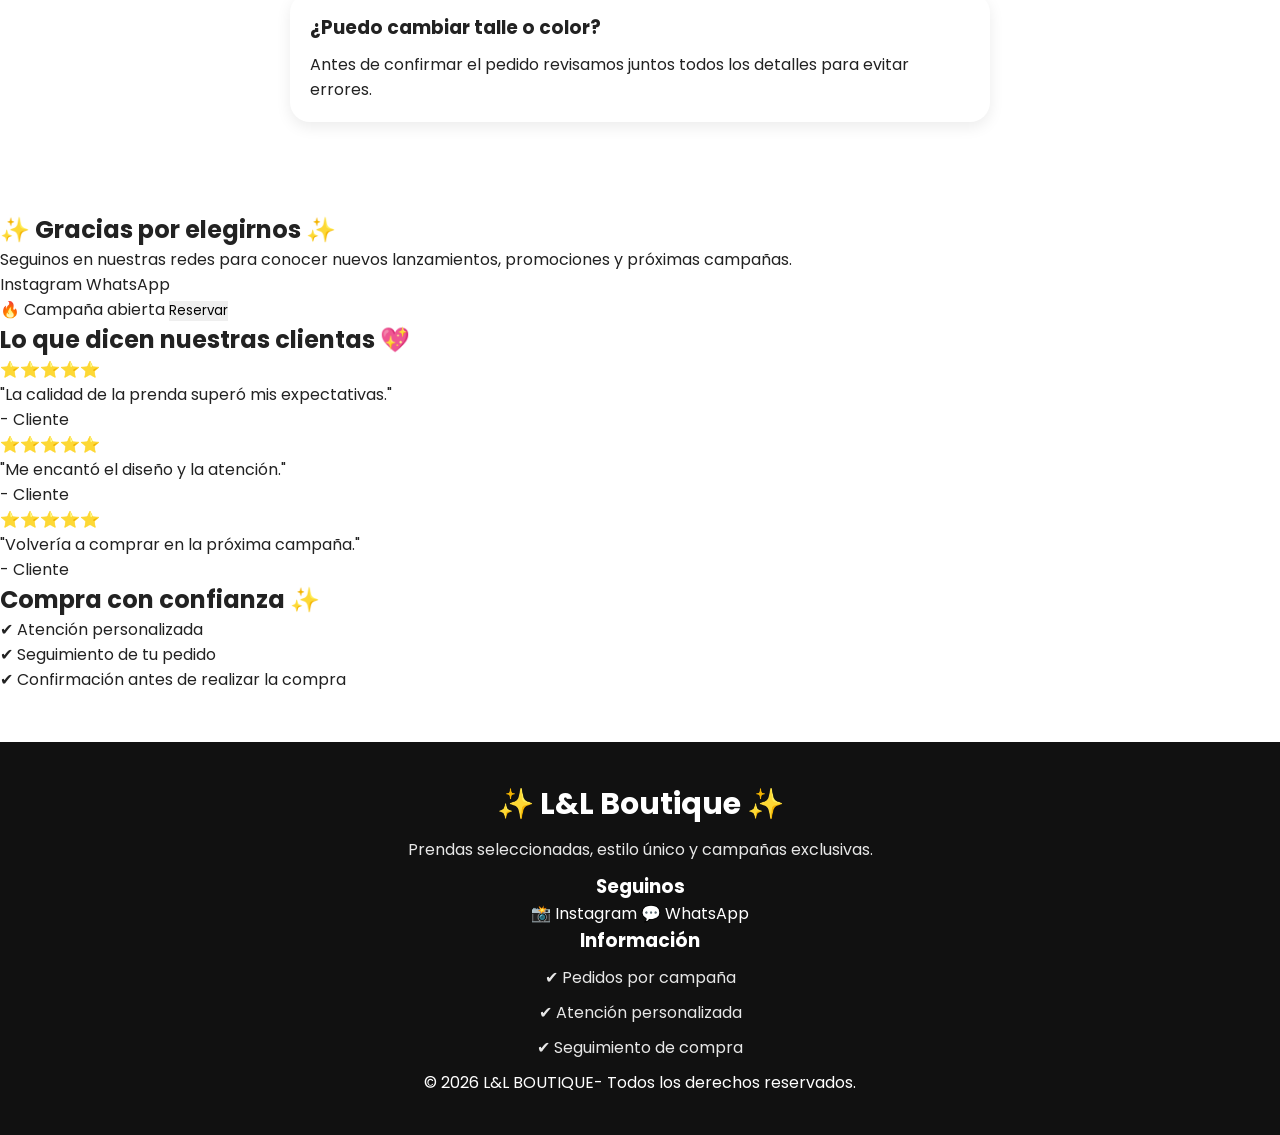
==== commit 9c229544: "Update campania.html" ====
--- a/campania.html
+++ b/campania.html
@@ -29,12 +29,16 @@
 
 <div class="iconos">
 
-<i class="fa-solid fa-arrow-left"></i>
-
-<i class="fa-solid fa-house"></i>
+    <i class="fa-solid fa-arrow-left"></i>
+
+    <i class="fa-solid fa-house"></i>
+
+    <a href="carrito.html">
+        <i class="fa-solid fa-cart-shopping"></i>
+    </a>
 
 </div>
-
+  
 </header>
 
 <section class="banner-campania">
@@ -315,8 +319,44 @@
 
 
     </form>
-
-
+          
+<script>
+
+const formulario = document.querySelector(".formulario");
+
+formulario.addEventListener("submit", function(e){
+
+    e.preventDefault();
+
+    const nombre = formulario.querySelector('input[type="text"]').value;
+    const telefono = formulario.querySelector('input[type="tel"]').value;
+    const prenda = formulario.querySelectorAll("select")[0].value;
+    const talle = formulario.querySelectorAll("select")[1].value;
+    const color = formulario.querySelectorAll("select")[2].value;
+    const mensaje = formulario.querySelector("textarea").value;
+
+    const texto =
+`🛍️ *Nueva reserva L&L Boutique*
+
+👤 Nombre: ${nombre}
+📱 WhatsApp: ${telefono}
+
+👕 Prenda: ${prenda}
+📏 Talle: ${talle}
+🎨 Color: ${color}
+
+📝 Mensaje:
+${mensaje}`;
+
+    window.open(
+        `https://wa.me/543512901763?text=${encodeURIComponent(texto)}`,
+        "_blank"
+    );
+
+});
+
+</script>
+          
   </section>
 
   <section class="cierre-campania">
--- a/style.css
+++ b/style.css
@@ -418,7 +418,7 @@
 
     .grid-productos{
 
-        grid-template-columns:1fr;
+        grid-template-columns:repeat(2,1fr);
 
     }
 
@@ -794,15 +794,16 @@
 
     .productos {
 
-    grid-template-columns:1fr;
-
-    }
-
-    .producto {
-
-        width: 90%;
-
-    }
+    grid-template-columns:repeat(2,1fr);
+
+}
+
+
+.producto {
+
+    width:100%;
+
+}
 
 
     .beneficios-container {
@@ -855,6 +856,13 @@
         width: 90%;
 
     }
-
-
-}
+   .opciones button.activo {
+
+    background: #ff8db6;
+    color: white;
+    border: 2px solid #ff8db6;
+
+   }
+
+
+}
